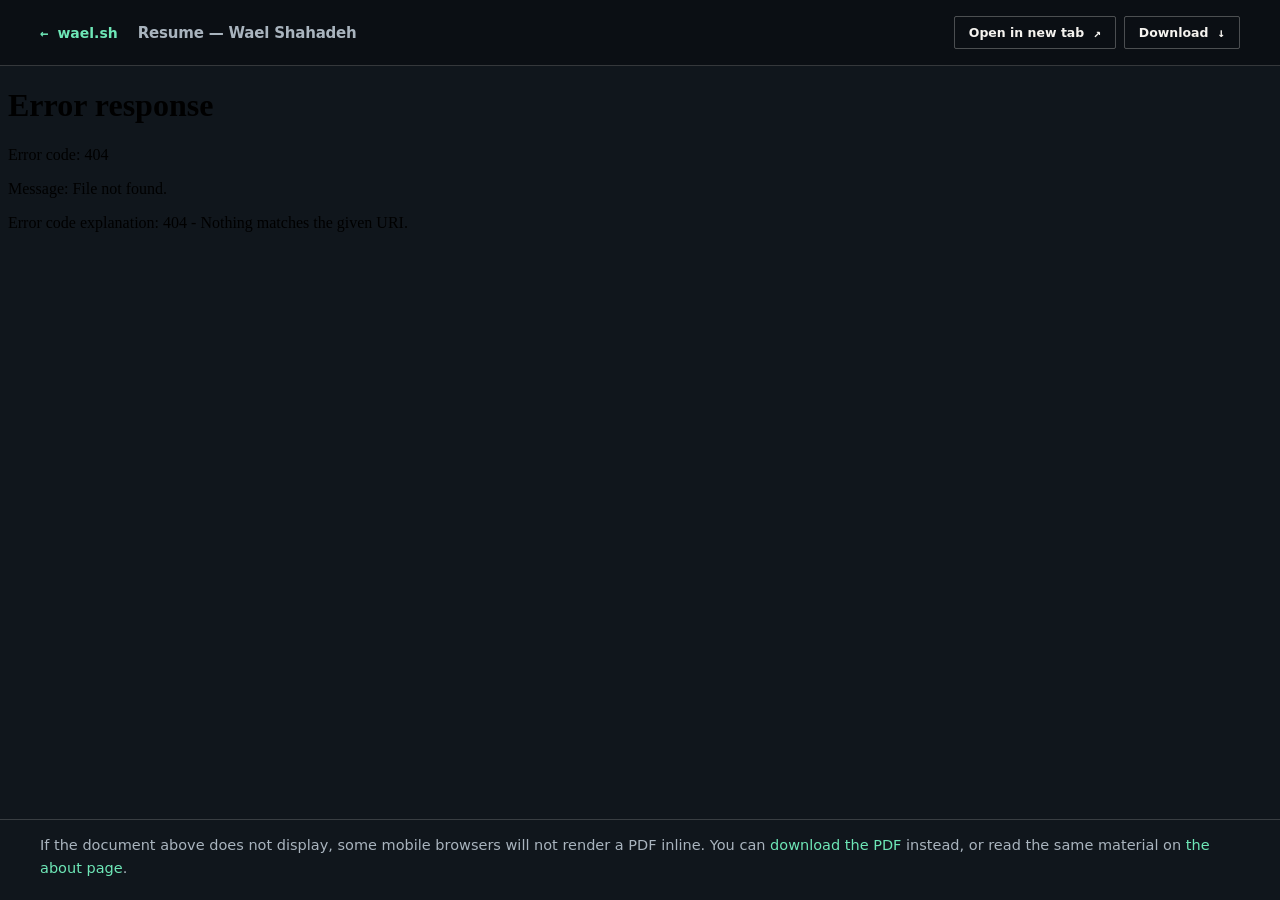
==== resume/index.html @ da358e3c "update of despair" ====
<!doctype html>
<html lang="en">

<head>
  <meta charset="utf-8" />
  <meta name="viewport" content="width=device-width, initial-scale=1" />
  <title>Resume — Wael Shahadeh</title>
  <meta name="description" content="Resume of Wael Shahadeh, cybersecurity senior at Marist University." />
  <link rel="canonical" href="https://wael.sh/resume/" />
  <meta name="theme-color" content="#10161C" />
  <meta name="referrer" content="strict-origin-when-cross-origin" />
  <!-- frame-src 'self' is required, because the PDF below renders in an iframe. -->
  <meta http-equiv="Content-Security-Policy"
    content="default-src 'none'; script-src 'self'; style-src 'self'; font-src 'self'; img-src 'self' data:; frame-src 'self'; object-src 'none'; base-uri 'none'; form-action 'none'" />
  <link rel="icon" href="/favicon.svg" type="image/svg+xml" />
  <link rel="icon" href="/favicon.ico" sizes="32x32" />
  <link rel="apple-touch-icon" href="/apple-touch-icon.png" />
  <link rel="stylesheet" href="/assets/fonts.css?v=v8" />
  <link rel="stylesheet" href="/style.css?v=v8" />
  <link rel="stylesheet" href="/resume/resume.css?v=v8" />
</head>

<body class="resume-body">
  <a class="skip-link" href="#doc">Skip to the resume</a>

  <header class="resume-bar">
    <a class="resume-back" href="/#/contact">
      <span class="arr" aria-hidden="true">←</span> wael.sh
    </a>
    <h1 class="resume-title">Resume — Wael Shahadeh</h1>
    <div class="resume-actions">
      <a class="btn-quiet" href="/assets/Wael_Shahadeh_Resume.pdf" target="_blank" rel="noopener">
        Open in new tab <span class="arr" aria-hidden="true">↗</span>
      </a>
      <a class="btn-quiet" href="/assets/Wael_Shahadeh_Resume.pdf" download>
        Download <span class="arr" aria-hidden="true">↓</span>
      </a>
    </div>
  </header>

  <main class="resume-main" id="doc" tabindex="-1">
    <!-- An iframe fires `load` even for an error response, so a JavaScript
         error handler cannot distinguish a rendered PDF from a failure. The
         fallback is therefore always present in the markup, as a visible note
         under the frame. That way no code path can leave a visitor looking at
         a blank frame with no way forward. -->
    <iframe class="resume-frame" src="/assets/Wael_Shahadeh_Resume.pdf#view=FitH"
      title="Resume of Wael Shahadeh (PDF)">
    </iframe>
    <p class="resume-note">
      If the document above does not display, some mobile browsers will not render a PDF inline. You can
      <a href="/assets/Wael_Shahadeh_Resume.pdf" download>download the PDF</a> instead, or read the same
      material on <a href="/#/about">the about page</a>.
    </p>
  </main>
</body>

</html>
---- assets/fonts.css ----
/* Self-hosted latin subset of Archivo, IBM Plex Sans and IBM Plex Mono.
   SIL Open Font License 1.1, https://scripts.sil.org/OFL

   These are served from this origin deliberately. Loading them from
   fonts.googleapis.com would send every visitor's IP address, User-Agent and
   referring page to Google before the page renders, which is not something a
   site about verifying what you are served should do without saying so. The
   privacy page at /#/privacy describes this.

   Archivo and IBM Plex Sans are variable fonts, so one file each covers the
   whole weight range this site uses. */

@font-face{
  font-family: 'Archivo';
  font-style: normal;
  font-weight: 400 900;
  font-display: swap;
  src: url('fonts/archivo-2d6953d7.woff2') format('woff2');
  unicode-range: U+0000-00FF, U+0131, U+0152-0153, U+02BB-02BC, U+02C6, U+02DA, U+02DC, U+0304, U+0308, U+0329, U+2000-206F, U+20AC, U+2122, U+2191, U+2193, U+2212, U+2215, U+FEFF, U+FFFD;
}
@font-face{
  font-family: 'IBM Plex Sans';
  font-style: normal;
  font-weight: 400 600;
  font-display: swap;
  src: url('fonts/ibm-plex-sans-868a235a.woff2') format('woff2');
  unicode-range: U+0000-00FF, U+0131, U+0152-0153, U+02BB-02BC, U+02C6, U+02DA, U+02DC, U+0304, U+0308, U+0329, U+2000-206F, U+20AC, U+2122, U+2191, U+2193, U+2212, U+2215, U+FEFF, U+FFFD;
}
@font-face{
  font-family: 'IBM Plex Mono';
  font-style: normal;
  font-weight: 400;
  font-display: swap;
  src: url('fonts/ibm-plex-mono-e2661bcc.woff2') format('woff2');
  unicode-range: U+0000-00FF, U+0131, U+0152-0153, U+02BB-02BC, U+02C6, U+02DA, U+02DC, U+0304, U+0308, U+0329, U+2000-206F, U+20AC, U+2122, U+2191, U+2193, U+2212, U+2215, U+FEFF, U+FFFD;
}
@font-face{
  font-family: 'IBM Plex Mono';
  font-style: normal;
  font-weight: 500;
  font-display: swap;
  src: url('fonts/ibm-plex-mono-0bc96cd0.woff2') format('woff2');
  unicode-range: U+0000-00FF, U+0131, U+0152-0153, U+02BB-02BC, U+02C6, U+02DA, U+02DC, U+0304, U+0308, U+0329, U+2000-206F, U+20AC, U+2122, U+2191, U+2193, U+2212, U+2215, U+FEFF, U+FFFD;
}
---- style.css ----
:root{
  /* paper side */
  --paper: #F5F3EF;
  --paper-2: #EDEAE4;
  --ink: #10161C;
  --body: #3A444E;
  --muted: #5C6670;

  /* ink side */
  --deep: #0B0F14;
  --panel: #10161C;
  --panel-2: #161F28;
  --panel-3: #141C24;
  --on-ink: #F5F3EF;
  --on-ink-body: #A9B4BE;
  --on-ink-dim: #7C8791;

  --green: #0B6E4F;
  --mint: #6EE7B7;
  --amber: #E8A87C;
  --red: #AE4C35;        /* 4.88:1 against --paper, which meets AA at body size */

  --line: rgba(16,22,28,.16);
  --line-soft: rgba(16,22,28,.14);
  --line-strong: rgba(16,22,28,.2);
  --dline: rgba(245,243,239,.18);
  --dline-soft: rgba(245,243,239,.12);

  --display: "Archivo", system-ui, sans-serif;
  --sans: "IBM Plex Sans", system-ui, sans-serif;
  --mono: "IBM Plex Mono", ui-monospace, SFMono-Regular, Menlo, monospace;

  --shell: 1280px;
  --gut: 40px;
  --navh: 78px;
}

*{ box-sizing: border-box; }
html{ scroll-behavior: smooth; }
body{
  margin: 0;
  background: var(--paper);
  color: var(--ink);
  font-family: var(--sans);
  -webkit-font-smoothing: antialiased;
  min-height: 100vh;
  display: flex;
  flex-direction: column;
}
a{ color: var(--green); text-decoration: none; }
a:hover{ color: var(--ink); }
::selection{ background: rgba(11,110,79,.18); }
img, svg{ max-width: 100%; }
:focus-visible{ outline: 2px solid var(--green); outline-offset: 3px; }

/* Keyboard users arrive at a seven-page document, so they need a way to skip
   past the navigation. */
.skip-link{
  position: absolute; left: 12px; top: -60px; z-index: 200;
  background: var(--ink); color: var(--paper);
  font-family: var(--display); font-weight: 600; font-size: 14px;
  padding: 12px 18px; border-radius: 2px;
  transition: top .15s;
}
.skip-link:focus{ top: 12px; color: var(--paper); }
[tabindex="-1"]:focus{ outline: none; }

@keyframes blink{ 50%{ opacity: 0; } }
@keyframes rise{ from{ opacity: 0; transform: translateY(12px); } to{ opacity: 1; transform: none; } }
@keyframes softIn{ from{ opacity: 0; transform: translateY(10px); } to{ opacity: 1; transform: none; } }
@keyframes lineUp{ from{ transform: translateY(112%); } to{ transform: translateY(0); } }
@keyframes netUp{ from{ opacity: 0; } to{ opacity: 1; } }

/* ============================================================
   Layout primitives
   ============================================================ */
main{ flex: 1; }

.band{ position: relative; }
.band--ink{ background: var(--panel); color: var(--on-ink); }
.band--deep{ background: var(--deep); color: var(--on-ink); border-top: 1px solid rgba(245,243,239,.1); }
.band--ink a, .band--deep a{ color: var(--mint); }

.kicker{
  margin: 0 0 22px; font-family: var(--mono); font-size: 11.5px;
  letter-spacing: 2px; text-transform: uppercase; color: var(--green);
}
.kicker--mint{ color: var(--mint); }
.kicker--muted{ color: var(--muted); }

h1, h2, h3{ font-family: var(--display); text-wrap: pretty; }

/* The repeating divided grid of cells, carried over from the redesign. */
.cardrow{
  display: grid;
  grid-template-columns: repeat(auto-fit, minmax(var(--cell, 250px), 1fr));
  border-top: 1px solid var(--line);
  border-bottom: 1px solid var(--line);
}
.cardrow > *{ border-right: 1px solid var(--line); }
.band--ink .cardrow, .band--deep .cardrow{ border-top-color: var(--dline); border-bottom-color: var(--dline); }
.band--ink .cardrow > *, .band--deep .cardrow > *{ border-right-color: var(--dline); }

.cell{
  display: flex; flex-direction: column; gap: 12px;
  background: none; border: none; border-right: 1px solid var(--line);
  font-family: inherit; text-align: left; cursor: pointer;
  padding: 34px 26px 38px; color: inherit;
  transition: background .15s;
}
.cell:hover{ background: var(--paper-2); }
.band--ink .cell:hover, .band--deep .cell:hover{ background: var(--panel-2); }
.cell-tag{
  font-family: var(--mono); font-size: 11px; letter-spacing: 1.6px;
  text-transform: uppercase; color: var(--green);
}
.band--ink .cell-tag, .band--deep .cell-tag{ color: var(--mint); }
.cell-title{
  font-family: var(--display); font-size: 20px; font-weight: 700;
  letter-spacing: -.6px; color: var(--ink); line-height: 1.25;
}
.band--ink .cell-title, .band--deep .cell-title{ color: var(--on-ink); font-weight: 600; }
.cell-body{ font-size: 15px; line-height: 1.65; color: var(--body); flex: 1; }
.band--ink .cell-body, .band--deep .cell-body{ color: var(--on-ink-body); }
.cell-cta{
  display: flex; align-items: center; gap: 9px;
  font-family: var(--display); font-size: 13px; font-weight: 700; color: var(--green);
}
.band--ink .cell-cta, .band--deep .cell-cta{ color: var(--mint); font-weight: 600; }
.cell-cta .arr{ font-family: var(--mono); }

/* Per-row cell sizing. These were previously inline style="--cell:…" attributes,
   which a style-src CSP blocks unless 'unsafe-inline' is allowed. */
.cardrow--areas{ --cell: 280px; }
.cardrow--teasers{ --cell: 230px; }
.cardrow--explore{ --cell: 250px; }
.cell-tag--dim{ color: var(--on-ink-dim); }

/* ============================================================
   Buttons
   ============================================================ */
.btn-line{
  display: inline-flex; align-items: center; gap: 14px;
  font-family: var(--display); font-weight: 600; font-size: 14.5px; letter-spacing: .2px;
  background: none; color: var(--on-ink);
  border: 1px solid rgba(245,243,239,.34); border-radius: 2px;
  padding: 15px 26px; cursor: pointer;
  transition: transform .25s cubic-bezier(.2,.8,.3,1), border-color .25s, color .25s;
}
.btn-line:hover{ transform: scale(1.025); border-color: var(--mint); color: var(--mint); }
.btn-line .arr{ font-family: var(--mono); }

.btn-under{
  display: inline-flex; align-items: center; gap: 12px;
  font-family: var(--display); font-weight: 700; font-size: 15px;
  background: none; border: none; border-bottom: 2px solid var(--mint);
  padding: 8px 2px; cursor: pointer; color: var(--mint);
  transition: gap .15s;
}
.btn-under:hover{ gap: 20px; color: var(--mint); }
.btn-under .arr{ font-family: var(--mono); }

.btn-quiet{
  display: inline-flex; align-items: center; gap: 9px;
  background: none; border: 1px solid var(--line-strong); border-radius: 2px;
  padding: 8px 14px; cursor: pointer;
  font-family: var(--display); font-size: 12.5px; font-weight: 600;
  color: var(--ink); transition: .15s;
}
.btn-quiet:hover{ border-color: var(--green); color: var(--green); }

/* ============================================================
   Nav
   ============================================================ */
.nav{
  position: sticky; top: 0; z-index: 50;
  background: var(--paper);
  border-bottom: 1px solid rgba(16,22,28,.12);
}
.nav-bar{
  max-width: var(--shell); margin: 0 auto; padding: 0 var(--gut);
  height: var(--navh);
  display: flex; align-items: center; justify-content: space-between; gap: 20px;
}
.brand{
  display: flex; align-items: baseline; gap: 1px;
  background: none; border: none; cursor: pointer; padding: 0;
  font-family: var(--display); font-size: 20px; font-weight: 900;
  letter-spacing: -.6px; color: var(--ink);
}
.brand:hover{ color: var(--ink); }
.brand-text .accent{ color: var(--green); }
.brand-cursor{ animation: blink 1.1s steps(1) infinite; color: var(--green); font-weight: 400; }

.nav-links{ display: flex; align-items: center; gap: 0; }
.nav-link{
  display: flex; align-items: center; gap: 7px;
  font-family: var(--display); font-size: 13.5px; font-weight: 500; letter-spacing: .2px;
  cursor: pointer; background: none; border: none; color: var(--muted);
  padding: 10px 15px; border-bottom: 2px solid transparent; transition: .15s;
}
.nav-link:hover{ color: var(--ink); }
.nav-link .arr{ color: var(--green); font-size: 11px; }
.nav-link.on{ color: var(--ink); font-weight: 700; border-bottom-color: var(--green); }

.nav-search{
  margin-left: 18px; display: flex; align-items: center; gap: 8px;
  font-family: var(--mono); font-size: 11.5px; color: var(--muted);
  background: none; border: 1px solid rgba(16,22,28,.18); border-radius: 2px;
  padding: 8px 12px; cursor: pointer; transition: .15s;
}
.nav-search:hover{ border-color: var(--green); color: var(--ink); }
.kbd-hint{ opacity: .6; }

.nav-toggle{
  display: none; background: none; border: 1px solid rgba(16,22,28,.18);
  border-radius: 2px; padding: 9px 12px; cursor: pointer;
  font-family: var(--mono); font-size: 11.5px; color: var(--ink);
}

/* mega menu */
.mega{
  position: absolute; left: 0; right: 0;
  background: var(--panel); color: var(--on-ink);
  border-bottom: 1px solid rgba(16,22,28,.2);
  animation: rise .18s ease both;
}
.mega[hidden]{ display: none; }
.mega-inner{
  max-width: var(--shell); margin: 0 auto; padding: 44px var(--gut) 48px;
  display: grid; grid-template-columns: 300px 1fr; gap: 72px;
}
.mega-title{
  margin: 0 0 12px; font-family: var(--display); font-size: 26px;
  font-weight: 700; letter-spacing: -.7px;
}
.mega-blurb{ margin: 0; font-size: 15.5px; line-height: 1.65; color: var(--on-ink-body); font-style: italic; }
.mega-links{
  display: grid; grid-template-columns: repeat(2, 1fr); gap: 0 48px; align-self: start;
}
.mega-link{
  display: flex; align-items: center; gap: 12px;
  background: none; border: none; border-bottom: 1px solid rgba(245,243,239,.14);
  cursor: pointer; text-align: left; padding: 15px 4px;
  font-family: var(--sans); font-size: 15.5px; color: var(--on-ink); transition: .15s;
}
.mega-link:hover{ color: var(--mint); padding-left: 10px; }
.mega-link .arr{ color: var(--mint); font-family: var(--mono); font-size: 12px; }

/* ============================================================
   Pages / routing
   ============================================================ */
.page{ animation: rise .3s ease both; }
.page[hidden]{ display: none !important; }
.page-shell{ max-width: var(--shell); margin: 0 auto; padding: 80px var(--gut) 104px; }
.page-title{
  margin: 0 0 56px; font-family: var(--display);
  font-size: clamp(38px, 5.2vw, 64px); line-height: 1.04;
  font-weight: 900; letter-spacing: -2px; color: var(--ink);
  text-wrap: balance;
}
.page-title--tight{ margin-bottom: 22px; }
/* A comfortable measure for a full-sentence heading. */
.page-title--measure{ max-width: 24ch; }
.page-lede{
  margin: 0 0 56px; font-size: 19px; line-height: 1.6;
  color: var(--body); max-width: 54ch; text-wrap: pretty;
}

/* ============================================================
   Home page: hero
   ============================================================ */
.hero{
  position: relative; min-height: calc(100vh - var(--navh));
  display: flex; align-items: center; overflow: hidden;
  background: var(--deep); color: var(--on-ink);
}
#netCanvas{
  position: absolute; inset: 0; width: 100%; height: 100%; display: block;
  animation: netUp 1.15s ease .05s both;
}
.hero-veil{
  position: absolute; inset: 0; pointer-events: none;
  background: radial-gradient(135% 115% at 0% 100%, rgba(11,15,20,.96) 0%, rgba(11,15,20,.8) 34%, rgba(11,15,20,0) 74%);
}
.hero-inner{
  position: relative; width: 100%; max-width: var(--shell);
  margin: 0 auto; padding: 80px var(--gut);
}
.hero-copy{ max-width: min(56%, 660px); }
.hero-eyebrow-wrap{ overflow: hidden; margin-bottom: 34px; }
.hero-eyebrow{
  margin: 0; font-family: var(--mono); font-size: 12px;
  letter-spacing: .15em; text-transform: uppercase; color: var(--mint);
  animation: lineUp .8s cubic-bezier(.16,.84,.24,1) .35s both;
}
/* The headline is one sentence that wraps on its own. It used to be three
   hand-split one-word lines, each with its own staggered reveal. */
.hero-name{
  margin: 0 0 38px; font-family: var(--display);
  font-size: clamp(38px, 5vw, 66px); line-height: 1.06;
  font-weight: 800; letter-spacing: -2px;
  text-wrap: balance;
  animation: softIn .8s ease .5s both;
}
.hero-sub{
  margin: 0 0 44px; font-size: 19px; line-height: 1.65;
  color: var(--on-ink-body); max-width: 46ch; text-wrap: pretty;
  animation: softIn .8s ease 1s both;
}
.hero-cta{ animation: softIn .8s ease 1.18s both; }

/* ============================================================
   Home page: featured build and verify card
   ============================================================ */
.feature{ overflow: hidden; }
.feature-hatch{
  position: absolute; inset: 0; pointer-events: none;
  background: repeating-linear-gradient(115deg, rgba(110,231,183,.05) 0px, rgba(110,231,183,.05) 1px, transparent 1px, transparent 22px);
}
.feature-inner{
  position: relative; max-width: var(--shell); margin: 0 auto;
  padding: 110px var(--gut);
  display: grid; grid-template-columns: 1.05fr 1fr; gap: 80px; align-items: center;
}
.feature-h2{
  margin: 0 0 24px; font-family: var(--display);
  font-size: clamp(32px, 4vw, 50px); line-height: 1.06;
  font-weight: 800; letter-spacing: -1.6px; max-width: 20ch;
  text-wrap: balance;
}
.feature-p{
  margin: 0 0 36px; font-size: 18px; line-height: 1.7;
  color: var(--on-ink-body); max-width: 44ch; text-wrap: pretty;
}

.vfy{
  background: var(--paper); color: var(--ink); border-radius: 3px;
  box-shadow: 0 24px 60px rgba(0,0,0,.35); overflow: hidden;
}
.vfy-head{
  display: flex; align-items: center; gap: 14px;
  padding: 16px 22px; border-bottom: 1px solid var(--line-soft);
}
.vfy-head-label{
  font-family: var(--mono); font-size: 11px; letter-spacing: 1.6px;
  text-transform: uppercase; color: var(--muted);
}
.vfy-pill{
  margin-left: auto; display: flex; align-items: center; gap: 8px;
  font-family: var(--mono); font-size: 10.5px; letter-spacing: 1.4px;
  text-transform: uppercase; padding: 6px 11px; border-radius: 2px;
  background: rgba(16,22,28,.07); color: var(--muted);
  transition: background .25s, color .25s;
}
.vfy-pill.ok{ background: rgba(11,110,79,.14); color: var(--green); }
.vfy-main{ padding: 26px 22px 22px; }
.vfy-body{
  margin: 0 0 26px; font-size: 17px; line-height: 1.6;
  color: var(--ink); min-height: 5.4em; text-wrap: pretty;
  /* Live entries vary in length, so the card is clamped to stop it resizing
     on every rotation. */
  display: -webkit-box; -webkit-box-orient: vertical; -webkit-line-clamp: 5; overflow: hidden;
}
.vfy-meta{
  display: grid; grid-template-columns: auto 1fr; gap: 10px 20px;
  font-family: var(--mono); font-size: 11.5px; line-height: 1.5;
  border-top: 1px solid var(--line-soft); padding-top: 18px;
}
.vfy-meta dt{ color: var(--muted); }
.vfy-meta dd{ margin: 0; color: var(--ink); overflow-wrap: anywhere; }
#vfySig{ color: var(--muted); transition: color .3s; }
#vfySig.ok{ color: var(--green); }
.vfy-track{ height: 2px; background: rgba(16,22,28,.1); }
.vfy-bar{ height: 2px; background: var(--green); width: 0; transition: width .12s linear; }
.vfy-foot{
  display: flex; align-items: center; gap: 8px;
  padding: 14px 22px; border-top: 1px solid rgba(16,22,28,.1);
}
.vfy-dot{ width: 16px; height: 2px; background: rgba(16,22,28,.2); transition: background .3s; }
.vfy-dot.on{ background: var(--green); }
.vfy-algo{
  margin-left: auto; font-family: var(--mono); font-size: 10.5px;
  letter-spacing: 1.2px; text-transform: uppercase; color: var(--muted);
}

/* ============================================================
   Home page: practice areas, console and teasers
   ============================================================ */
.areas-section{ max-width: var(--shell); margin: 0 auto; padding: 104px var(--gut); }
.areas-section .kicker{ margin-bottom: 40px; }
.area{ padding: 40px 32px 44px; gap: 14px; }
.area .cell-title{ font-size: 26px; letter-spacing: -.9px; line-height: 1.1; }
.area .cell-body{ font-size: 15.5px; line-height: 1.7; }
.area .cell-cta{ margin-top: 8px; font-size: 13.5px; }

.console-section{ max-width: var(--shell); margin: 0 auto; padding: 96px var(--gut) 104px; }
.console-lede{
  margin: 0 0 34px; font-size: 18px; line-height: 1.65;
  color: var(--on-ink-body); max-width: 52ch; text-wrap: pretty;
}
.terminal{
  border: 1px solid var(--dline); border-radius: 3px;
  overflow: hidden; background: var(--panel);
}
.term-header{
  display: flex; align-items: center; gap: 10px;
  padding: 14px 18px; border-bottom: 1px solid var(--dline-soft);
  font-family: var(--mono); font-size: 11.5px; color: var(--on-ink-dim);
}
.term-hint{ margin-left: auto; }
.term-chips{
  display: flex; flex-wrap: wrap; gap: 8px;
  padding: 16px 18px; border-bottom: 1px solid var(--dline-soft);
}
.term-chip{
  font-family: var(--mono); font-size: 11.5px; color: var(--on-ink-body);
  background: none; border: 1px solid rgba(245,243,239,.2); border-radius: 2px;
  padding: 7px 12px; cursor: pointer; transition: .15s;
}
.term-chip:hover{ border-color: var(--mint); color: var(--mint); }
.term-body{
  padding: 20px 22px; height: 300px; overflow-y: auto;
  font-family: var(--mono); font-size: 12.5px; line-height: 1.8; cursor: text;
}
.term-line{
  white-space: pre-wrap; overflow-wrap: anywhere;
  color: var(--on-ink-body); animation: softIn .18s ease both;
}
.t-prompt{ color: var(--mint); white-space: pre; }
.t-cmd{ color: var(--on-ink); }
.t-bright{ color: var(--on-ink); }
.t-accent{ color: var(--mint); }
.t-dim{ color: var(--on-ink-dim); }
.term-input-row{ display: flex; align-items: baseline; }
#termInput{
  flex: 1; background: transparent; border: none; outline: none;
  color: var(--on-ink); font-family: inherit; font-size: 12.5px;
  caret-color: var(--mint); padding: 0;
}

.teasers-section{ max-width: var(--shell); margin: 0 auto; padding: 104px var(--gut); }
.teasers-h2{
  margin: 0 0 12px; font-family: var(--display);
  font-size: clamp(36px, 4.6vw, 58px); line-height: 1.04;
  font-weight: 800; letter-spacing: -2px;
}
.teasers-h2 .gap{ display: inline-block; width: 1.2em; }
.teasers-lede{
  margin: 0 0 44px; font-size: 18px; line-height: 1.65;
  color: var(--on-ink-body); max-width: 50ch;
}
.teaser{ padding: 32px 26px 36px; gap: 12px; }
.teaser .cell-title{ flex: 1; }

.explore-section{ max-width: var(--shell); margin: 0 auto; padding: 104px var(--gut) 120px; }
.explore-h2{
  margin: 0 0 44px; font-family: var(--display);
  font-size: clamp(34px, 4.2vw, 52px); line-height: 1.05;
  font-weight: 800; letter-spacing: -1.8px; color: var(--ink); max-width: 18ch;
}

/* ============================================================
   Work
   ============================================================ */
.case-list{ border-top: 1px solid rgba(16,22,28,.18); }
.case{
  border-bottom: 1px solid rgba(16,22,28,.18);
  background: transparent; transition: background .15s;
}
.case.open{ background: var(--paper-2); }
.case-head{
  display: grid; grid-template-columns: 64px 1fr auto; gap: 26px;
  align-items: baseline; width: 100%; text-align: left;
  background: none; border: none; cursor: pointer;
  padding: 34px 8px; font-family: inherit;
}
/* The disclosure button is wrapped in its heading, following the WAI-ARIA
   accordion pattern. This is necessary because a heading is flow content and is
   not valid inside <button>. The level is 2 because these sit directly under
   the page h1. The wrapper does not affect layout. */
.case-heading{ margin: 0; font-size: inherit; font-weight: inherit; }
.case-num{ font-family: var(--mono); font-size: 13px; color: var(--green); }
.case-titles{ display: flex; flex-direction: column; gap: 10px; }
.case-status{
  font-family: var(--mono); font-size: 11px; letter-spacing: 1.6px;
  text-transform: uppercase; color: var(--muted);
}
.case-title-text{
  font-family: var(--display); font-size: clamp(26px, 2.6vw, 34px); font-weight: 700;
  letter-spacing: -1.2px; color: var(--ink); line-height: 1.1;
}
.case-caret{
  display: flex; align-items: center; gap: 10px;
  font-family: var(--display); font-size: 13px; font-weight: 700;
  color: var(--green); white-space: nowrap;
}
.case-caret .arr{ font-family: var(--mono); }
.case-body{ display: none; padding: 0 8px 44px 90px; }
.case.open .case-body{ display: block; animation: rise .22s ease both; }
.case-summary{
  margin: 0 0 34px; font-size: 19px; line-height: 1.7;
  color: var(--body); max-width: 62ch; text-wrap: pretty;
}
.case-grid{
  display: grid; grid-template-columns: repeat(3, 1fr); gap: 36px;
  margin-bottom: 32px; border-top: 1px solid var(--line-soft); padding-top: 26px;
}
.case-label{
  margin: 0 0 10px; font-family: var(--mono); font-size: 11px;
  letter-spacing: 1.6px; text-transform: uppercase; color: var(--muted);
}
.case-cell.lead .case-label{ color: var(--green); }
.case-cell p:not(.case-label){ margin: 0; font-size: 15.5px; line-height: 1.65; color: var(--body); }
.case-tags{ display: flex; gap: 8px; flex-wrap: wrap; }
.case-tags span{
  font-family: var(--mono); font-size: 11.5px; padding: 6px 12px;
  border: 1px solid var(--line-strong); border-radius: 2px; color: var(--body);
}

/* ============================================================
   Feed. The markup for posts is generated by waelsocial.js.
   ============================================================ */
.feed-layout{
  display: grid; grid-template-columns: 340px 1fr; gap: 80px;
  align-items: start; border-top: 1px solid rgba(16,22,28,.18); padding-top: 40px;
}
.feed-side{ position: sticky; top: calc(var(--navh) + 32px); }
.feed-blurb{
  margin: 0 0 26px; font-size: 16.5px; line-height: 1.7;
  color: var(--body); text-wrap: pretty;
}
.key-card{ background: var(--panel); color: var(--on-ink); padding: 18px 20px; border-radius: 3px; }
.key-label{
  margin: 0 0 9px; font-family: var(--mono); font-size: 10.5px;
  letter-spacing: 1.6px; text-transform: uppercase; color: var(--on-ink-dim);
}
.key-value{
  margin: 0; font-family: var(--mono); font-size: 11.5px; color: var(--mint);
  overflow-wrap: anywhere; line-height: 1.6;
}
.ws-filters{ display: flex; gap: 8px; margin-bottom: 26px; flex-wrap: wrap; }
.ws-pill{
  font-family: var(--display); font-size: 13px; font-weight: 600; cursor: pointer;
  padding: 9px 18px; border-radius: 2px;
  background: transparent; color: var(--body);
  border: 1px solid rgba(16,22,28,.22); transition: .15s;
}
.ws-pill:hover{ border-color: var(--ink); color: var(--ink); }
.ws-pill.on{ background: var(--panel); border-color: var(--panel); color: var(--on-ink); }
.ws-pill:disabled{
  opacity: .45; cursor: not-allowed; border-style: dashed;
}
.ws-pill:disabled:hover{ border-color: rgba(16,22,28,.22); color: var(--body); }
.ws-feed{ border-top: 1px solid var(--line-soft); min-height: 320px; }
.ws-post{ padding: 28px 0; border-bottom: 1px solid var(--line-soft); }
.ws-meta{
  display: flex; align-items: center; gap: 16px; flex-wrap: wrap;
  font-family: var(--mono); font-size: 11px; margin-bottom: 14px;
}
.ws-kind{ letter-spacing: 1.6px; text-transform: uppercase; color: var(--green); }
.ws-kind.relay{ color: var(--on-ink-dim); }
.ws-date{ color: var(--on-ink-dim); }
.ws-badge{ margin-left: auto; letter-spacing: .4px; color: var(--muted); }
.ws-badge.ok{ color: var(--green); }
.ws-badge.bad{ color: var(--red); }
.ws-badge.relay{ color: var(--on-ink-dim); }
.ws-badge.unknown{ color: #8A6A1F; }
.ws-body{
  white-space: pre-wrap; overflow-wrap: anywhere;
  font-size: 18px; line-height: 1.6; color: var(--ink);
  max-width: 62ch; text-wrap: pretty;
}
.ws-src{
  display: inline-flex; align-items: center; gap: 8px; margin-top: 14px;
  font-family: var(--display); font-size: 13px; font-weight: 600; color: var(--green);
}
.ws-src:hover{ color: var(--ink); }
.ws-empty, .ws-error{ padding: 28px 0; font-size: 16px; color: var(--muted); }
.ws-error{ color: var(--red); }

/* ============================================================
   Writing
   ============================================================ */
.writing-list{ border-top: 1px solid rgba(16,22,28,.18); }
.writing-row{
  display: grid; grid-template-columns: 150px 1fr 130px; gap: 36px;
  align-items: baseline; padding: 36px 8px;
  border-bottom: 1px solid rgba(16,22,28,.18); transition: .15s;
}
.writing-row:hover{ background: var(--paper-2); padding-left: 20px; }
.writing-tag{
  font-family: var(--mono); font-size: 11.5px; letter-spacing: 1.4px;
  text-transform: uppercase; color: var(--green);
}
.writing-main{ display: flex; flex-direction: column; gap: 10px; }
.writing-title{
  font-family: var(--display); font-size: clamp(24px, 2.4vw, 30px);
  font-weight: 700; letter-spacing: -1px; color: var(--ink); line-height: 1.15;
}
.writing-blurb{ font-size: 16px; line-height: 1.65; color: var(--body); max-width: 58ch; }
.writing-cta{
  display: flex; align-items: center; gap: 9px; justify-content: flex-end;
  font-family: var(--display); font-size: 13px; font-weight: 700; color: var(--green);
}
.writing-cta .arr{ font-family: var(--mono); }

/* ============================================================
   Homelab
   ============================================================ */
.lab-intro{ max-width: var(--shell); margin: 0 auto; padding: 80px var(--gut) 60px; }
.lab-lede{
  margin: 0 0 28px; font-size: 19px; line-height: 1.6;
  color: var(--body); max-width: 56ch;
}
.lab-note{
  display: flex; align-items: baseline; gap: 14px;
  border-left: 2px solid var(--amber); padding: 10px 0 10px 16px;
  margin-bottom: 56px; max-width: 62ch;
}
.lab-note-tag{
  font-family: var(--mono); font-size: 10.5px; letter-spacing: 1.6px;
  text-transform: uppercase; color: #965C34; white-space: nowrap;
}
.lab-note-text{ font-size: 14.5px; line-height: 1.6; color: var(--body); }
.lab-stats{ --cell: 200px; margin-bottom: 64px; }
.lab-stat{
  padding: 28px 26px 32px; display: flex; flex-direction: column; gap: 8px;
}
.lab-stat-value{
  font-family: var(--display); font-size: 34px; font-weight: 800;
  letter-spacing: -1.4px; color: var(--ink); line-height: 1;
}
.lab-stat-label{
  font-family: var(--mono); font-size: 11px; letter-spacing: 1.6px;
  text-transform: uppercase; color: var(--green);
}

.topo-section{ max-width: var(--shell); margin: 0 auto; padding: 80px var(--gut); }
.topo-h2{
  margin: 0 0 40px; font-family: var(--display);
  font-size: clamp(30px, 3.6vw, 44px); line-height: 1.05;
  font-weight: 800; letter-spacing: -1.6px;
}
.topo-frame{
  border: 1px solid var(--dline); padding: 36px 32px;
  margin-bottom: 36px; overflow-x: auto;
}
.topo-frame svg{ width: 100%; min-width: 720px; height: auto; display: block; }
.zones{ display: flex; flex-direction: column; border: 1px solid var(--dline); }
.zone{
  display: grid; grid-template-columns: 230px 1fr;
  border-bottom: 1px solid var(--dline);
}
.zone:last-child{ border-bottom: none; }
.zone-rail{
  padding: 26px 24px; border-right: 1px solid var(--dline);
  display: flex; flex-direction: column; gap: 9px; background: var(--panel);
}
.zone--edge .zone-rail{ background: var(--panel-3); }
.zone--hot .zone-rail{ background: #1A1113; }
.zone-tag{
  font-family: var(--mono); font-size: 10.5px; letter-spacing: 1.6px;
  text-transform: uppercase; color: var(--mint);
}
.zone--hot .zone-tag, .zone--hot .zone-egress{ color: var(--amber); }
.zone-name{
  font-family: var(--display); font-size: 19px; font-weight: 700;
  letter-spacing: -.5px; color: var(--on-ink); line-height: 1.2;
}
.zone-cidr{ font-family: var(--mono); font-size: 11.5px; color: var(--on-ink-dim); }
.zone-egress{ font-family: var(--mono); font-size: 11px; color: var(--mint); letter-spacing: .4px; }
.zone-main{ padding: 26px 28px; display: flex; flex-direction: column; gap: 16px; }
.zone-note{ margin: 0; font-size: 15.5px; line-height: 1.7; color: var(--on-ink-body); max-width: 64ch; }
.zone-nodes{ display: flex; flex-wrap: wrap; }
.zone-nodes span{
  font-family: var(--mono); font-size: 11.5px; padding: 7px 13px;
  border: 1px solid rgba(245,243,239,.2); margin: 0 -1px -1px 0; color: var(--on-ink);
}
.topo-foot{
  margin: 24px 0 0; font-family: var(--mono); font-size: 11.5px;
  color: var(--on-ink-dim); line-height: 1.7;
}

.lab-detail{
  max-width: var(--shell); margin: 0 auto; padding: 80px var(--gut) 104px;
  display: grid; grid-template-columns: 1fr 1fr; gap: 72px; align-items: start;
}
.lab-col-label{
  margin: 0 0 24px; font-family: var(--mono); font-size: 11px;
  letter-spacing: 1.6px; text-transform: uppercase; color: var(--muted);
}
.hw-row{
  display: grid; grid-template-columns: 1fr auto; gap: 20px;
  align-items: baseline; padding: 16px 0; border-top: 1px solid var(--line-soft);
}
.hw-main{ display: flex; flex-direction: column; gap: 5px; }
.hw-name{ font-family: var(--display); font-size: 15.5px; font-weight: 700; color: var(--ink); }
.hw-role{ font-size: 14.5px; line-height: 1.6; color: var(--body); }
.hw-zone{
  font-family: var(--mono); font-size: 11px; letter-spacing: 1.2px;
  text-transform: uppercase; color: var(--green); white-space: nowrap;
}
.use-row{
  padding: 18px 0; border-top: 1px solid var(--line-soft);
  display: flex; flex-direction: column; gap: 6px;
}
.use-title{
  font-family: var(--display); font-size: 16px; font-weight: 700;
  letter-spacing: -.3px; color: var(--ink);
}
.use-body{ font-size: 15px; line-height: 1.65; color: var(--body); }

/* ============================================================
   About
   ============================================================ */
.about-title{
  margin: 0 0 56px; font-family: var(--display);
  font-size: clamp(32px, 4.4vw, 56px); line-height: 1.06;
  font-weight: 900; letter-spacing: -1.8px; color: var(--ink); max-width: 26ch;
  text-wrap: balance;
}
.about-layout{
  display: grid; grid-template-columns: 1.1fr 1fr; gap: 80px;
  align-items: start; border-top: 1px solid rgba(16,22,28,.18); padding-top: 40px;
}
.about-prose p{
  margin: 0 0 22px; font-size: 18.5px; line-height: 1.75;
  color: var(--body); text-wrap: pretty;
}
.about-prose p:last-child{ margin-bottom: 0; }
.about-side{ display: flex; flex-direction: column; gap: 40px; }
.side-label{
  margin: 0 0 20px; font-family: var(--mono); font-size: 11px;
  letter-spacing: 1.6px; text-transform: uppercase; color: var(--muted); font-weight: 400;
}
.skill-row{
  display: grid; grid-template-columns: 100px 1fr; gap: 22px;
  padding: 14px 0; border-top: 1px solid var(--line-soft);
}
.skill-row:last-child{ border-bottom: 1px solid var(--line-soft); }
.skill-key{ font-family: var(--display); font-size: 14px; font-weight: 700; color: var(--green); }
.skill-row span:last-child{ font-size: 15.5px; color: var(--body); }
.lab-card{ background: var(--panel); color: var(--on-ink); padding: 30px 32px; border-radius: 3px; }
.lab-card .side-label{ color: var(--mint); margin-bottom: 18px; }
.lab-rows{
  display: flex; flex-direction: column; gap: 13px;
  font-size: 15.5px; line-height: 1.5; color: var(--on-ink-body);
}
.lab-card-more{ margin: 18px 0 0; }
.lab-card-more a{
  display: inline-flex; align-items: center; gap: 9px;
  font-family: var(--display); font-weight: 600; font-size: 14px; color: var(--mint);
}
.lab-card-more a:hover{ color: var(--on-ink); }
.lab-card-more .arr{ font-family: var(--mono); }

/* ============================================================
   Contact
   ============================================================ */
.contact-head{ max-width: var(--shell); margin: 0 auto; padding: 80px var(--gut) 48px; }
.contact-title{
  margin: 0; font-family: var(--display);
  font-size: clamp(44px, 6vw, 80px); line-height: 1;
  font-weight: 900; letter-spacing: -3px; color: var(--ink); max-width: 13ch;
}
.contact-band-inner{ max-width: var(--shell); margin: 0 auto; padding: 72px var(--gut); }
.contact-grid{
  display: grid; grid-template-columns: repeat(auto-fit, minmax(240px, 1fr));
  border: 1px solid var(--dline);
}
.contact-card{
  padding: 36px 28px; border-right: 1px solid var(--dline);
  display: flex; flex-direction: column; gap: 12px; transition: .15s;
}
.contact-card:last-child{ border-right: none; }
.contact-card:hover{ background: var(--panel-2); }
.contact-label{
  font-family: var(--mono); font-size: 11px; letter-spacing: 1.6px;
  text-transform: uppercase; color: var(--mint);
}
.contact-value{
  font-family: var(--display); font-size: 18px; font-weight: 600;
  color: var(--on-ink); overflow-wrap: anywhere; flex: 1;
}
.contact-arr{ font-family: var(--mono); font-size: 13px; color: var(--mint); }

/* ============================================================
   Footer
   ============================================================ */
.footer{ border-top: 1px solid var(--line-soft); }
.footer-inner{
  max-width: var(--shell); margin: 0 auto; padding: 32px var(--gut);
  display: flex; align-items: center; justify-content: space-between;
  gap: 20px; flex-wrap: wrap;
}
.footer p{ margin: 0; font-family: var(--mono); font-size: 12px; color: var(--muted); }
.tagline{ font-style: italic; }
.footer-links{ display: flex; gap: 20px; flex-wrap: wrap; }
.footer-links a{
  display: inline-flex; align-items: center; gap: 7px;
  font-family: var(--display); font-size: 12.5px; font-weight: 600; color: var(--muted);
}
.footer-links a:hover{ color: var(--green); }
.footer-links .arr{ font-family: var(--mono); font-size: 11px; }

/* ============================================================
   Privacy, using the same divided-row layout as Writing and Homelab
   ============================================================ */
.privacy-list{ border-top: 1px solid rgba(16,22,28,.18); }
.privacy-row{
  display: grid; grid-template-columns: 220px 1fr; gap: 36px;
  padding: 26px 8px; border-bottom: 1px solid var(--line-soft);
}
.privacy-key{
  font-family: var(--mono); font-size: 11.5px; letter-spacing: 1.4px;
  text-transform: uppercase; color: var(--green); padding-top: 4px;
}
.privacy-val p{
  margin: 0; font-size: 16.5px; line-height: 1.7;
  color: var(--body); max-width: 68ch; text-wrap: pretty;
}
.privacy-val code{
  font-family: var(--mono); font-size: .88em;
  background: var(--paper-2); border: 1px solid var(--line-soft);
  border-radius: 2px; padding: 1px 5px; color: var(--ink);
  overflow-wrap: anywhere;
}
.privacy-foot{
  margin: 36px 0 0; font-family: var(--mono); font-size: 12.5px;
  line-height: 1.7; color: var(--muted);
}

/* ============================================================
   Command palette
   ============================================================ */
.palette-overlay{
  position: fixed; inset: 0; z-index: 100;
  background: rgba(16,22,28,.5);
  display: flex; justify-content: center; padding-top: 13vh;
}
.palette-overlay[hidden]{ display: none; }
.palette-panel{
  width: min(580px, 92vw); height: fit-content;
  background: var(--paper); border: 1px solid var(--line-strong); border-radius: 3px;
  box-shadow: 0 30px 70px rgba(16,22,28,.3);
  overflow: hidden; animation: rise .16s ease both;
}
.palette-head{
  display: flex; align-items: center; gap: 12px;
  padding: 17px 20px; border-bottom: 1px solid var(--line-soft);
}
.palette-prompt{ font-family: var(--mono); color: var(--green); font-size: 13px; }
#paletteInput{
  flex: 1; background: transparent; border: none; outline: none;
  color: var(--ink); font-family: var(--sans); font-size: 15px; caret-color: var(--green);
}
.palette-esc{
  font-family: var(--mono); font-size: 10.5px; color: var(--muted);
  border: 1px solid rgba(16,22,28,.18); border-radius: 2px; padding: 2px 7px;
}
.palette-items{ padding: 8px; display: flex; flex-direction: column; }
.palette-item{
  display: flex; align-items: center; gap: 14px; padding: 12px 14px;
  border: none; border-radius: 2px; cursor: pointer; text-align: left;
  background: transparent; transition: background .1s;
}
.palette-item.sel, .palette-item:hover{ background: rgba(11,110,79,.09); }
.palette-icon{ font-family: var(--mono); font-size: 12px; color: var(--green); width: 14px; }
.palette-label{ font-family: var(--sans); font-size: 14.5px; color: var(--ink); }
.palette-hint{ margin-left: auto; font-family: var(--mono); font-size: 11px; color: var(--muted); }

/* ============================================================
   Scroll reveals, armed by JavaScript so visitors without it see everything
   ============================================================ */
[data-reveal][data-armed]{
  opacity: 0; transform: translateY(16px);
  transition: opacity .6s cubic-bezier(.22,.7,.3,1), transform .6s cubic-bezier(.22,.7,.3,1);
}
[data-reveal].is-in{ opacity: 1; transform: none; }

@media (prefers-reduced-motion: reduce){
  html{ scroll-behavior: auto; }
  [data-reveal][data-armed]{ opacity: 1; transform: none; transition: none; }
  .hero-eyebrow, .hero-name, .hero-sub, .hero-cta,
  #netCanvas, .page, .mega, .palette-panel, .term-line, .case.open .case-body{
    animation: none !important;
  }
  .brand-cursor{ animation: none; }
}

/* ============================================================
   Responsive
   ============================================================ */
@media (max-width: 1120px){
  :root{ --gut: 28px; }
  .feature-inner{ gap: 48px; padding: 88px var(--gut); }
  .feed-layout{ grid-template-columns: 300px 1fr; gap: 48px; }
  .about-layout{ gap: 48px; }
  .lab-detail{ gap: 48px; }
  .mega-inner{ grid-template-columns: 260px 1fr; gap: 40px; }
}

@media (max-width: 900px){
  .nav-links{
    display: none;
    position: absolute; top: var(--navh); left: 0; right: 0;
    flex-direction: column; align-items: stretch; gap: 0;
    background: var(--paper); border-bottom: 1px solid var(--line);
    padding: 8px var(--gut) 20px;
    box-shadow: 0 18px 40px rgba(16,22,28,.12);
  }
  .nav.nav-open .nav-links{ display: flex; }
  .nav-link{
    justify-content: space-between; padding: 14px 2px;
    border-bottom: 1px solid var(--line-soft);
  }
  .nav-link.on{ border-bottom-color: var(--green); }
  .nav-search{ margin: 14px 0 0; justify-content: center; }
  .nav-toggle{ display: block; }
  .mega{ display: none !important; }

  .hero{ min-height: 0; }
  .hero-inner{ padding: 88px var(--gut) 96px; }
  .hero-copy{ max-width: 100%; }
  .hero-name{ letter-spacing: -1.4px; }

  .feature-inner{ grid-template-columns: 1fr; }
  .feed-layout{ grid-template-columns: 1fr; gap: 32px; }
  .feed-side{ position: static; }
  .about-layout, .lab-detail{ grid-template-columns: 1fr; }
  .zone{ grid-template-columns: 1fr; }
  .zone-rail{ border-right: none; border-bottom: 1px solid var(--dline); }
  .case-grid{ grid-template-columns: 1fr; gap: 24px; }
  .case-body{ padding-left: 8px; }
  .case-head{ grid-template-columns: 40px 1fr; gap: 16px; }
  .case-caret{ grid-column: 2; }
  .writing-row{ grid-template-columns: 1fr; gap: 14px; }
  .privacy-row{ grid-template-columns: 1fr; gap: 12px; }
  .writing-cta{ justify-content: flex-start; }
  .writing-row:hover{ padding-left: 8px; }

  .cardrow > *{ border-right: none; border-bottom: 1px solid var(--line); }
  .cardrow > *:last-child{ border-bottom: none; }
  .band--ink .cardrow > *, .band--deep .cardrow > *{ border-right: none; border-bottom: 1px solid var(--dline); }
  .contact-card{ border-right: none; border-bottom: 1px solid var(--dline); }
  .contact-card:last-child{ border-bottom: none; }
}

@media (max-width: 640px){
  :root{ --gut: 18px; --navh: 64px; }
  .brand{ font-size: 17px; }
  .page-shell, .lab-intro, .contact-head{ padding-top: 52px; padding-bottom: 72px; }
  .areas-section, .console-section, .teasers-section, .explore-section,
  .topo-section, .lab-detail{ padding-top: 64px; padding-bottom: 72px; }
  .feature-inner{ padding: 64px var(--gut); }
  .hero-inner{ padding: 64px var(--gut) 72px; }
  .hero-name{ letter-spacing: -1px; }
  .hero-sub, .page-lede, .lab-lede{ font-size: 17px; }
  .page-title, .contact-title{ letter-spacing: -1.2px; }
  .about-title{ letter-spacing: -1.1px; }
  .case-head{ padding: 26px 4px; }
  .case-body{ padding: 0 4px 32px; }
  .term-body{ height: 260px; }
  .footer-inner{ justify-content: flex-start; }
  .ws-badge{ margin-left: 0; flex-basis: 100%; }
  .ws-body{ font-size: 16.5px; }
}
---- resume/resume.css ----
/* Resume viewer, a shell around the PDF. It inherits its tokens from /style.css. */

.resume-body{
  background: var(--panel);
  color: var(--on-ink);
  min-height: 100vh;
  display: flex;
  flex-direction: column;
}

.resume-bar{
  display: flex; align-items: center; gap: 20px; flex-wrap: wrap;
  padding: 16px var(--gut);
  border-bottom: 1px solid var(--dline);
  background: var(--deep);
}
.resume-back{
  display: inline-flex; align-items: center; gap: 9px;
  font-family: var(--display); font-weight: 700; font-size: 14px;
  color: var(--mint);
}
.resume-back:hover{ color: var(--on-ink); }
.resume-back .arr{ font-family: var(--mono); }
.resume-title{
  margin: 0; font-family: var(--display); font-size: 15px; font-weight: 600;
  letter-spacing: -.2px; color: var(--on-ink-body);
}
.resume-actions{ margin-left: auto; display: flex; gap: 8px; flex-wrap: wrap; }
.resume-actions .btn-quiet{
  color: var(--on-ink); border-color: rgba(245,243,239,.28);
}
.resume-actions .btn-quiet:hover{ border-color: var(--mint); color: var(--mint); }
.resume-actions .arr{ font-family: var(--mono); }

.resume-main{ flex: 1; display: flex; flex-direction: column; }
.resume-frame{
  flex: 1; width: 100%; min-height: 70vh;
  border: 0; background: var(--panel);
  display: block;
}
.resume-note{
  margin: 0; padding: 14px var(--gut) 20px;
  border-top: 1px solid var(--dline);
  font-size: 14.5px; line-height: 1.6; color: var(--on-ink-body);
}
.resume-note a{ color: var(--mint); }
.resume-note a:hover{ color: var(--on-ink); }

@media (max-width: 640px){
  .resume-bar{ gap: 12px; }
  .resume-title{ order: 3; flex-basis: 100%; }
  .resume-actions{ margin-left: 0; }
  /* iOS Safari renders an inline PDF as a single page that does not scroll, so
     on small screens the download link below the frame is the usable route. */
  .resume-frame{ min-height: 58vh; }
}
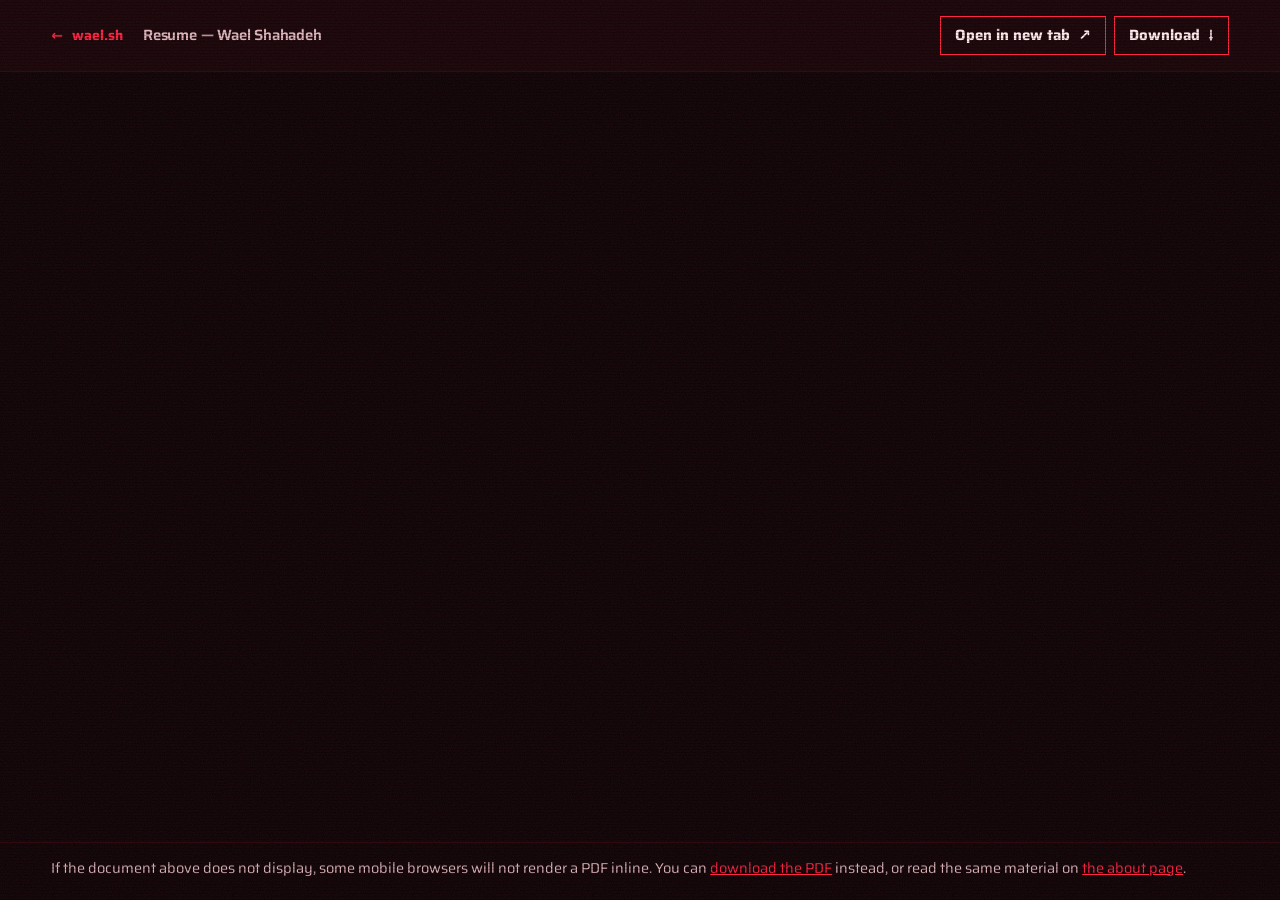
==== commit 7f066dd0: "glitch" ====
--- a/resume/index.html
+++ b/resume/index.html
@@ -7,7 +7,7 @@
   <title>Resume — Wael Shahadeh</title>
   <meta name="description" content="Resume of Wael Shahadeh, cybersecurity senior at Marist University." />
   <link rel="canonical" href="https://wael.sh/resume/" />
-  <meta name="theme-color" content="#10161C" />
+  <meta name="theme-color" content="#0B0305" />
   <meta name="referrer" content="strict-origin-when-cross-origin" />
   <!-- frame-src 'self' is required, because the PDF below renders in an iframe. -->
   <meta http-equiv="Content-Security-Policy"
@@ -15,9 +15,9 @@
   <link rel="icon" href="/favicon.svg" type="image/svg+xml" />
   <link rel="icon" href="/favicon.ico" sizes="32x32" />
   <link rel="apple-touch-icon" href="/apple-touch-icon.png" />
-  <link rel="stylesheet" href="/assets/fonts.css?v=v8" />
-  <link rel="stylesheet" href="/style.css?v=v8" />
-  <link rel="stylesheet" href="/resume/resume.css?v=v8" />
+  <link rel="stylesheet" href="/assets/fonts.css?v=v12" />
+  <link rel="stylesheet" href="/style.css?v=v12" />
+  <link rel="stylesheet" href="/resume/resume.css?v=v12" />
 </head>
 
 <body class="resume-body">
--- a/assets/fonts.css
+++ b/assets/fonts.css
@@ -1,5 +1,4 @@
-/* Self-hosted latin subset of Archivo, IBM Plex Sans and IBM Plex Mono.
-   SIL Open Font License 1.1, https://scripts.sil.org/OFL
+/* Self-hosted latin subsets of Saira and Martian Mono. SIL Open Font License 1.1, https://scripts.sil.org/OFL
 
    These are served from this origin deliberately. Loading them from
    fonts.googleapis.com would send every visitor's IP address, User-Agent and
@@ -7,38 +6,23 @@
    site about verifying what you are served should do without saying so. The
    privacy page at /#/privacy describes this.
 
-   Archivo and IBM Plex Sans are variable fonts, so one file each covers the
-   whole weight range this site uses. */
+   Both are variable fonts. Saira also carries a width axis from 50% to 125%,
+   which is what lets the headline be stretched to fit and dragged wider. */
 
 @font-face{
-  font-family: 'Archivo';
+  font-family: 'Saira';
   font-style: normal;
-  font-weight: 400 900;
+  font-weight: 100 900;
+  font-stretch: 50% 125%;
   font-display: swap;
-  src: url('fonts/archivo-2d6953d7.woff2') format('woff2');
+  src: url('fonts/saira-d5f1ee1c.woff2') format('woff2');
   unicode-range: U+0000-00FF, U+0131, U+0152-0153, U+02BB-02BC, U+02C6, U+02DA, U+02DC, U+0304, U+0308, U+0329, U+2000-206F, U+20AC, U+2122, U+2191, U+2193, U+2212, U+2215, U+FEFF, U+FFFD;
 }
 @font-face{
-  font-family: 'IBM Plex Sans';
+  font-family: 'Martian Mono';
   font-style: normal;
-  font-weight: 400 600;
+  font-weight: 100 800;
   font-display: swap;
-  src: url('fonts/ibm-plex-sans-868a235a.woff2') format('woff2');
+  src: url('fonts/martian-mono-d0be3a78.woff2') format('woff2');
   unicode-range: U+0000-00FF, U+0131, U+0152-0153, U+02BB-02BC, U+02C6, U+02DA, U+02DC, U+0304, U+0308, U+0329, U+2000-206F, U+20AC, U+2122, U+2191, U+2193, U+2212, U+2215, U+FEFF, U+FFFD;
 }
-@font-face{
-  font-family: 'IBM Plex Mono';
-  font-style: normal;
-  font-weight: 400;
-  font-display: swap;
-  src: url('fonts/ibm-plex-mono-e2661bcc.woff2') format('woff2');
-  unicode-range: U+0000-00FF, U+0131, U+0152-0153, U+02BB-02BC, U+02C6, U+02DA, U+02DC, U+0304, U+0308, U+0329, U+2000-206F, U+20AC, U+2122, U+2191, U+2193, U+2212, U+2215, U+FEFF, U+FFFD;
-}
-@font-face{
-  font-family: 'IBM Plex Mono';
-  font-style: normal;
-  font-weight: 500;
-  font-display: swap;
-  src: url('fonts/ibm-plex-mono-0bc96cd0.woff2') format('woff2');
-  unicode-range: U+0000-00FF, U+0131, U+0152-0153, U+02BB-02BC, U+02C6, U+02DA, U+02DC, U+0304, U+0308, U+0329, U+2000-206F, U+20AC, U+2122, U+2191, U+2193, U+2212, U+2215, U+FEFF, U+FFFD;
-}
--- a/style.css
+++ b/style.css
@@ -1,968 +1,725 @@
+/* ============================================================
+   wael.sh: a neon desktop of windows and tabs that six agents assemble in front of you.
+
+   The void is the only background. Everything else is a piece on it:
+     panel   a cut-corner window with a title bar; --edge sets its signal colour
+     word    a loose piece of the headline
+   Light is reserved for signal. A piece only glows while it is held or
+   pointed at, and connector lines carry moving packets between pieces.
+   ============================================================ */
 :root{
-  /* paper side */
-  --paper: #F5F3EF;
-  --paper-2: #EDEAE4;
-  --ink: #10161C;
-  --body: #3A444E;
-  --muted: #5C6670;
-
-  /* ink side */
-  --deep: #0B0F14;
-  --panel: #10161C;
-  --panel-2: #161F28;
-  --panel-3: #141C24;
-  --on-ink: #F5F3EF;
-  --on-ink-body: #A9B4BE;
-  --on-ink-dim: #7C8791;
-
-  --green: #0B6E4F;
-  --mint: #6EE7B7;
-  --amber: #E8A87C;
-  --red: #AE4C35;        /* 4.88:1 against --paper, which meets AA at body size */
-
-  --line: rgba(16,22,28,.16);
-  --line-soft: rgba(16,22,28,.14);
-  --line-strong: rgba(16,22,28,.2);
-  --dline: rgba(245,243,239,.18);
-  --dline-soft: rgba(245,243,239,.12);
-
-  --display: "Archivo", system-ui, sans-serif;
-  --sans: "IBM Plex Sans", system-ui, sans-serif;
-  --mono: "IBM Plex Mono", ui-monospace, SFMono-Regular, Menlo, monospace;
-
-  --shell: 1280px;
-  --gut: 40px;
-  --navh: 78px;
+  --void: #0B0305;
+  --void-2: #150508;
+  --panel: #1B070B;
+  --panel-2: #2C0C13;
+  --line: rgba(255,35,64,.15);
+  --text: #FFEDEF;
+  --body: #DDB9BE;
+  --muted: #B08A91;
+
+  --sig: #FF2340;       /* the main signal */
+  --ember: #FF6A3D;
+  --rose: #FFA3B1;
+  --split: #00F0FF;     /* the other colour channel, used sparingly */
+  --amber: #FFB300;
+  --hot: #FFD21F;       /* hazard: the detonation segment */
+
+  --sans: "Saira", "Arial Narrow", system-ui, sans-serif;
+  --display: var(--sans);
+  --mono: "Martian Mono", ui-monospace, SFMono-Regular, Menlo, monospace;
+
+  --shell: 1320px;
+  --gut: clamp(20px, 4vw, 56px);
+  --cut: 14px;
+
+  /* Tokens the resume viewer and the 404 page read. */
+  --deep: var(--void-2);
+  --on-ink: var(--text);
+  --on-ink-body: var(--body);
+  --dline: var(--line);
+  --mint: var(--sig);
+  --cy: var(--sig);
 }
 
 *{ box-sizing: border-box; }
-html{ scroll-behavior: smooth; }
+html{ scroll-behavior: smooth; background: var(--void); }
 body{
   margin: 0;
-  background: var(--paper);
-  color: var(--ink);
-  font-family: var(--sans);
-  -webkit-font-smoothing: antialiased;
   min-height: 100vh;
   display: flex;
   flex-direction: column;
-}
-a{ color: var(--green); text-decoration: none; }
-a:hover{ color: var(--ink); }
-::selection{ background: rgba(11,110,79,.18); }
+  position: relative;
+  overflow-x: clip;
+  color: var(--text);
+  background-color: var(--void);
+  background-image:
+    linear-gradient(var(--line) 1px, transparent 1px),
+    linear-gradient(90deg, var(--line) 1px, transparent 1px),
+    radial-gradient(120% 70% at 50% 0, #2A0810, transparent 70%);
+  background-size: 64px 64px, 64px 64px, 100% 100%;
+  font-family: var(--sans);
+  font-size: 18px;
+  line-height: 1.55;
+  -webkit-font-smoothing: antialiased;
+}
+/* Static, under the scanlines. The noise is an inline SVG so it costs no request. */
+body::before{
+  content: ""; position: fixed; inset: -60px; z-index: 99; pointer-events: none; opacity: .09;
+  background-image: url("data:image/svg+xml,%3Csvg xmlns='http://www.w3.org/2000/svg' width='180' height='180'%3E%3Cfilter id='n'%3E%3CfeTurbulence type='fractalNoise' baseFrequency='.9' numOctaves='2' stitchTiles='stitch'/%3E%3CfeColorMatrix values='0 0 0 0 1 0 0 0 0 .2 0 0 0 0 .3 0 0 0 1 0'/%3E%3C/filter%3E%3Crect width='180' height='180' filter='url(%23n)'/%3E%3C/svg%3E");
+  animation: staticShift .9s steps(5) infinite;
+}
+/* Scanlines over everything, faint enough to read through. */
+body::after{
+  content: ""; position: fixed; inset: 0; z-index: 100; pointer-events: none;
+  background: repeating-linear-gradient(0deg, rgba(0,0,0,.2) 0 1px, transparent 1px 3px);
+}
+body.dragging{ cursor: grabbing; user-select: none; }
+a{ color: inherit; }
+::selection{ background: var(--ember); color: #fff; }
 img, svg{ max-width: 100%; }
-:focus-visible{ outline: 2px solid var(--green); outline-offset: 3px; }
-
-/* Keyboard users arrive at a seven-page document, so they need a way to skip
-   past the navigation. */
+p{ margin: 0; }
+h1, h2, h3{ margin: 0; font-family: var(--display); text-wrap: balance; }
+code{ font-family: var(--mono); font-size: .8em; }
+:focus-visible{ outline: 2px solid var(--sig); outline-offset: 3px; }
+[tabindex="-1"]:focus{ outline: none; }
+[hidden]{ display: none !important; }
+
 .skip-link{
-  position: absolute; left: 12px; top: -60px; z-index: 200;
-  background: var(--ink); color: var(--paper);
-  font-family: var(--display); font-weight: 600; font-size: 14px;
-  padding: 12px 18px; border-radius: 2px;
+  position: absolute; left: 12px; top: -80px; z-index: 200;
+  background: var(--sig); color: var(--void);
+  font-weight: 700; padding: 12px 18px;
   transition: top .15s;
 }
-.skip-link:focus{ top: 12px; color: var(--paper); }
-[tabindex="-1"]:focus{ outline: none; }
+.skip-link:focus{ top: 12px; }
 
 @keyframes blink{ 50%{ opacity: 0; } }
-@keyframes rise{ from{ opacity: 0; transform: translateY(12px); } to{ opacity: 1; transform: none; } }
-@keyframes softIn{ from{ opacity: 0; transform: translateY(10px); } to{ opacity: 1; transform: none; } }
-@keyframes lineUp{ from{ transform: translateY(112%); } to{ transform: translateY(0); } }
-@keyframes netUp{ from{ opacity: 0; } to{ opacity: 1; } }
+@keyframes guideOut{ 0%, 60%{ opacity: 1; } 100%{ opacity: 0; } }
+@keyframes staticShift{
+  20%{ transform: translate(-22px, 14px); } 40%{ transform: translate(16px, -26px); }
+  60%{ transform: translate(-34px, -8px); } 80%{ transform: translate(28px, 22px); }
+}
+/* Bands of a copy of the word, pulled sideways: the headline tearing. */
+@keyframes tear{
+  0%{ clip-path: inset(8% 0 72% 0); translate: 14px 0; }
+  20%{ clip-path: inset(46% 0 30% 0); translate: -22px 0; }
+  40%{ clip-path: inset(70% 0 8% 0); translate: 18px 0; }
+  60%{ clip-path: inset(22% 0 58% 0); translate: -10px 0; }
+  80%{ clip-path: inset(58% 0 26% 0); translate: 26px 0; }
+  100%{ clip-path: inset(0 0 100% 0); translate: 0 0; }
+}
+@keyframes packet{ to{ stroke-dashoffset: -160; } }
+@keyframes glitch{
+  0%{ transform: skewX(0); }
+  15%{ transform: skewX(-9deg) translateX(-6px); text-shadow: -9px 0 var(--split), 9px 0 var(--sig); }
+  32%{ transform: skewX(6deg) translateX(5px); text-shadow: 7px 0 var(--split), -7px 0 var(--sig); }
+  50%{ transform: skewX(-3deg); text-shadow: -4px 2px var(--split), 4px -2px var(--sig); }
+  100%{ transform: skewX(0); }
+}
+
+main{ flex: 1; position: relative; }
+.page{ position: relative; isolation: isolate; }
 
 /* ============================================================
-   Layout primitives
+   Pieces
    ============================================================ */
-main{ flex: 1; }
-
-.band{ position: relative; }
-.band--ink{ background: var(--panel); color: var(--on-ink); }
-.band--deep{ background: var(--deep); color: var(--on-ink); border-top: 1px solid rgba(245,243,239,.1); }
-.band--ink a, .band--deep a{ color: var(--mint); }
-
-.kicker{
-  margin: 0 0 22px; font-family: var(--mono); font-size: 11.5px;
-  letter-spacing: 2px; text-transform: uppercase; color: var(--green);
-}
-.kicker--mint{ color: var(--mint); }
-.kicker--muted{ color: var(--muted); }
-
-h1, h2, h3{ font-family: var(--display); text-wrap: pretty; }
-
-/* The repeating divided grid of cells, carried over from the redesign. */
-.cardrow{
-  display: grid;
-  grid-template-columns: repeat(auto-fit, minmax(var(--cell, 250px), 1fr));
-  border-top: 1px solid var(--line);
-  border-bottom: 1px solid var(--line);
-}
-.cardrow > *{ border-right: 1px solid var(--line); }
-.band--ink .cardrow, .band--deep .cardrow{ border-top-color: var(--dline); border-bottom-color: var(--dline); }
-.band--ink .cardrow > *, .band--deep .cardrow > *{ border-right-color: var(--dline); }
-
-.cell{
-  display: flex; flex-direction: column; gap: 12px;
-  background: none; border: none; border-right: 1px solid var(--line);
-  font-family: inherit; text-align: left; cursor: pointer;
-  padding: 34px 26px 38px; color: inherit;
-  transition: background .15s;
-}
-.cell:hover{ background: var(--paper-2); }
-.band--ink .cell:hover, .band--deep .cell:hover{ background: var(--panel-2); }
-.cell-tag{
-  font-family: var(--mono); font-size: 11px; letter-spacing: 1.6px;
-  text-transform: uppercase; color: var(--green);
-}
-.band--ink .cell-tag, .band--deep .cell-tag{ color: var(--mint); }
-.cell-title{
-  font-family: var(--display); font-size: 20px; font-weight: 700;
-  letter-spacing: -.6px; color: var(--ink); line-height: 1.25;
-}
-.band--ink .cell-title, .band--deep .cell-title{ color: var(--on-ink); font-weight: 600; }
-.cell-body{ font-size: 15px; line-height: 1.65; color: var(--body); flex: 1; }
-.band--ink .cell-body, .band--deep .cell-body{ color: var(--on-ink-body); }
-.cell-cta{
-  display: flex; align-items: center; gap: 9px;
-  font-family: var(--display); font-size: 13px; font-weight: 700; color: var(--green);
-}
-.band--ink .cell-cta, .band--deep .cell-cta{ color: var(--mint); font-weight: 600; }
-.cell-cta .arr{ font-family: var(--mono); }
-
-/* Per-row cell sizing. These were previously inline style="--cell:…" attributes,
-   which a style-src CSP blocks unless 'unsafe-inline' is allowed. */
-.cardrow--areas{ --cell: 280px; }
-.cardrow--teasers{ --cell: 230px; }
-.cardrow--explore{ --cell: 250px; }
-.cell-tag--dim{ color: var(--on-ink-dim); }
+.piece, .word{
+  position: relative;
+  z-index: 2;
+  translate: var(--x, 0px) var(--y, 0px);
+  rotate: var(--r, 0deg);
+}
+.held{ z-index: 40; filter: drop-shadow(0 0 14px var(--held)); }
+.glitch{ animation: glitch .3s steps(6) both; }
+/* The selection frame and its handles, in the colour of whoever has hold. */
+.sel::after{
+  content: ""; position: absolute; inset: -7px; pointer-events: none;
+  border: 1px solid var(--held, #fff);
+  --h: linear-gradient(var(--held, #fff), var(--held, #fff));
+  background:
+    var(--h) -5px -5px / 9px 9px no-repeat,
+    var(--h) calc(100% + 5px) -5px / 9px 9px no-repeat,
+    var(--h) -5px calc(100% + 5px) / 9px 9px no-repeat,
+    var(--h) calc(100% + 5px) calc(100% + 5px) / 9px 9px no-repeat;
+  background-origin: padding-box;
+}
+
+/* Cut corners. clip-path on the piece itself would also clip its tab and
+   selection frame, so the body of the panel is drawn on a layer behind it,
+   and the two gradients are what draw the edge across each cut. */
+.panel, .vfy, .terminal, .exit, .lab-stat, .ws-post, .ws-empty, .ws-error{
+  --edge: var(--sig);
+  --fill: var(--panel);
+  position: relative;
+  isolation: isolate;
+}
+.panel::before, .vfy::before, .terminal::before, .exit::before,
+.lab-stat::before, .ws-post::before, .ws-empty::before, .ws-error::before{
+  content: ""; position: absolute; inset: 0; z-index: -1;
+  border: 1px solid var(--edge);
+  background:
+    linear-gradient(135deg, var(--edge) 0 calc(var(--cut) * .78), transparent calc(var(--cut) * .78 + .5px)),
+    linear-gradient(-45deg, var(--edge) 0 calc(var(--cut) * .78), transparent calc(var(--cut) * .78 + .5px)),
+    var(--fill);
+  clip-path: polygon(var(--cut) 0, 100% 0, 100% calc(100% - var(--cut)), calc(100% - var(--cut)) 100%, 0 100%, 0 var(--cut));
+  transition: background-color .12s;
+}
+.panel--sig{ --edge: var(--sig); }
+.panel--ember{ --edge: var(--ember); }
+.panel--split{ --edge: var(--split); }
+.panel--amber{ --edge: var(--amber); }
+
+/* Frame labels. Each one doubles as the handle for dragging its piece. */
+.tab{
+  display: flex; align-items: center; justify-content: space-between; gap: 12px;
+  min-height: 28px;
+  margin: calc(var(--pad, 0px) * -1) calc(var(--pad, 0px) * -1) var(--pad, 0px);
+  padding: 2px 12px 2px calc(var(--cut) + 8px);
+  background: color-mix(in srgb, var(--edge) 15%, var(--panel));
+  border-bottom: 1px solid var(--edge);
+  color: var(--edge);
+  font-family: var(--sans); font-size: 13.5px; font-weight: 700; line-height: 1.3;
+  letter-spacing: .08em; text-transform: uppercase; text-decoration: none;
+  white-space: nowrap; overflow: hidden;
+  clip-path: polygon(var(--cut) 0, 100% 0, 100% 100%, 0 100%, 0 var(--cut));
+  cursor: grab; touch-action: none; user-select: none;
+}
+/* Three window controls, drawn so that assistive technology ignores them. */
+.tab::after{
+  content: ""; flex: none; width: 41px; height: 9px; margin-left: auto;
+  background: repeating-linear-gradient(90deg, currentColor 0 9px, transparent 9px 16px);
+  opacity: .75;
+}
+.piece > .tab{ color: color-mix(in srgb, var(--edge) 70%, #fff); }
+.piece:hover > .tab, .held > .tab{ background: var(--edge); color: var(--void); }
+.held > .tab{ cursor: grabbing; }
+
+.panel{ --pad: clamp(20px, 2.4vw, 32px); color: var(--text); padding: var(--pad); text-decoration: none; display: block; }
+.panel p{ color: var(--body); }
+.panel a:not(.btn){ color: var(--sig); }
+
+.btn{
+  display: inline-block; margin-top: 18px; padding: 9px 26px 10px 18px;
+  background: var(--ember); color: #fff; text-decoration: none;
+  font-weight: 800; font-size: 16px; letter-spacing: .06em; text-transform: uppercase;
+  clip-path: polygon(0 0, 100% 0, 100% calc(100% - 12px), calc(100% - 12px) 100%, 0 100%);
+  transition: background .12s, color .12s;
+}
+.btn:hover{ background: var(--sig); color: var(--void); }
+.btn-quiet{
+  display: inline-flex; align-items: center; gap: 8px; cursor: pointer;
+  padding: 7px 14px; background: none; color: inherit; text-decoration: none;
+  border: 1px solid var(--sig);
+  font-family: var(--sans); font-weight: 700; font-size: 15px;
+}
+.btn-quiet:hover{ background: var(--sig); color: var(--void); }
+
+/* Connector lines and the agents' layer */
+.wires{
+  position: absolute; top: 0; left: 0; width: 100%;
+  overflow: visible; pointer-events: none; z-index: 1;
+}
+.wire{ color: var(--sig); }
+.wire-glow{ fill: none; stroke: currentColor; stroke-width: 7; opacity: .16; }
+.wire-line{ fill: none; stroke: currentColor; stroke-width: 1.5; opacity: .85; }
+.wire-pulse{
+  fill: none; stroke: #fff; stroke-width: 2.5; stroke-linecap: round;
+  stroke-dasharray: 9 151; animation: packet 2.6s linear infinite;
+}
+.wire-head{ fill: currentColor; }
+.wire.hot .wire-line{ stroke-width: 2.5; opacity: 1; }
+.wire-label{
+  font-family: var(--mono); font-size: 11.5px; font-weight: 500;
+  fill: var(--sig); stroke: var(--void); stroke-width: 7px;
+  paint-order: stroke; stroke-linejoin: round;
+}
+
+.swarm{ position: absolute; top: 0; left: 0; width: 100%; height: 0; z-index: 60; pointer-events: none; }
+.agent{ position: absolute; top: 0; left: 0; will-change: transform; }
+.agent-arrow{ display: block; width: 22px; height: 28px; overflow: visible; filter: drop-shadow(0 0 6px var(--agent)); }
+.agent-arrow path{ fill: var(--agent); stroke: var(--void); stroke-width: 1.4; stroke-linejoin: round; }
+.agent-tag{
+  position: absolute; left: 17px; top: 23px;
+  padding: 0 8px 1px; background: var(--void); color: var(--agent);
+  border: 1px solid var(--agent);
+  font-family: var(--mono); font-size: 11px; font-weight: 500; line-height: 1.5; white-space: nowrap;
+}
+.agent.flip .agent-tag{ left: auto; right: 8px; }
+.agent.quiet .agent-tag{ display: none; }
+/* A strip of the screen losing sync, now and then. */
+.tear{
+  position: fixed; left: 0; right: 0; z-index: 98; pointer-events: none;
+  backdrop-filter: hue-rotate(150deg) saturate(1.8);
+  background: repeating-linear-gradient(90deg, rgba(255,35,64,.42) 0 46px, transparent 46px 118px, rgba(0,240,255,.26) 118px 138px, transparent 138px 233px);
+}
+.guide{ position: absolute; display: block; background: var(--sig); box-shadow: 0 0 6px var(--sig); animation: guideOut .56s linear both; }
+.guide--v{ width: 1px; }
+.guide--h{ height: 1px; }
 
 /* ============================================================
-   Buttons
-   ============================================================ */
-.btn-line{
-  display: inline-flex; align-items: center; gap: 14px;
-  font-family: var(--display); font-weight: 600; font-size: 14.5px; letter-spacing: .2px;
-  background: none; color: var(--on-ink);
-  border: 1px solid rgba(245,243,239,.34); border-radius: 2px;
-  padding: 15px 26px; cursor: pointer;
-  transition: transform .25s cubic-bezier(.2,.8,.3,1), border-color .25s, color .25s;
-}
-.btn-line:hover{ transform: scale(1.025); border-color: var(--mint); color: var(--mint); }
-.btn-line .arr{ font-family: var(--mono); }
-
-.btn-under{
-  display: inline-flex; align-items: center; gap: 12px;
-  font-family: var(--display); font-weight: 700; font-size: 15px;
-  background: none; border: none; border-bottom: 2px solid var(--mint);
-  padding: 8px 2px; cursor: pointer; color: var(--mint);
-  transition: gap .15s;
-}
-.btn-under:hover{ gap: 20px; color: var(--mint); }
-.btn-under .arr{ font-family: var(--mono); }
-
-.btn-quiet{
-  display: inline-flex; align-items: center; gap: 9px;
-  background: none; border: 1px solid var(--line-strong); border-radius: 2px;
-  padding: 8px 14px; cursor: pointer;
-  font-family: var(--display); font-size: 12.5px; font-weight: 600;
-  color: var(--ink); transition: .15s;
-}
-.btn-quiet:hover{ border-color: var(--green); color: var(--green); }
-
-/* ============================================================
-   Nav
+   Toolbar
    ============================================================ */
 .nav{
-  position: sticky; top: 0; z-index: 50;
-  background: var(--paper);
-  border-bottom: 1px solid rgba(16,22,28,.12);
-}
-.nav-bar{
-  max-width: var(--shell); margin: 0 auto; padding: 0 var(--gut);
-  height: var(--navh);
-  display: flex; align-items: center; justify-content: space-between; gap: 20px;
-}
+  position: sticky; top: 12px; z-index: 80;
+  width: calc(100% - 2 * var(--gut)); max-width: var(--shell);
+  margin: 12px auto 0;
+  background: rgba(14,10,28,.92); color: var(--text);
+  border: 1px solid var(--sig);
+  box-shadow: 0 0 18px rgba(255,35,64,.28);
+}
+.nav-bar{ display: flex; align-items: flex-end; gap: 12px; padding: 8px 10px 0 14px; min-height: 48px; }
+.nav-bar > .presence, .nav-bar > .brand{ align-self: center; padding-bottom: 6px; }
 .brand{
-  display: flex; align-items: baseline; gap: 1px;
-  background: none; border: none; cursor: pointer; padding: 0;
-  font-family: var(--display); font-size: 20px; font-weight: 900;
-  letter-spacing: -.6px; color: var(--ink);
-}
-.brand:hover{ color: var(--ink); }
-.brand-text .accent{ color: var(--green); }
-.brand-cursor{ animation: blink 1.1s steps(1) infinite; color: var(--green); font-weight: 400; }
-
-.nav-links{ display: flex; align-items: center; gap: 0; }
-.nav-link{
-  display: flex; align-items: center; gap: 7px;
-  font-family: var(--display); font-size: 13.5px; font-weight: 500; letter-spacing: .2px;
-  cursor: pointer; background: none; border: none; color: var(--muted);
-  padding: 10px 15px; border-bottom: 2px solid transparent; transition: .15s;
-}
-.nav-link:hover{ color: var(--ink); }
-.nav-link .arr{ color: var(--green); font-size: 11px; }
-.nav-link.on{ color: var(--ink); font-weight: 700; border-bottom-color: var(--green); }
-
+  font-weight: 800; font-size: 20px; text-decoration: none; color: var(--text);
+  min-width: 12ch; white-space: nowrap;
+}
+.brand .accent{ color: var(--ember); }
+.brand-cursor{ color: var(--sig); animation: blink 1.05s step-end infinite; }
+.nav-links{ display: flex; align-items: flex-end; gap: 2px; flex: 1; }
 .nav-search{
-  margin-left: 18px; display: flex; align-items: center; gap: 8px;
-  font-family: var(--mono); font-size: 11.5px; color: var(--muted);
-  background: none; border: 1px solid rgba(16,22,28,.18); border-radius: 2px;
-  padding: 8px 12px; cursor: pointer; transition: .15s;
-}
-.nav-search:hover{ border-color: var(--green); color: var(--ink); }
-.kbd-hint{ opacity: .6; }
-
+  display: inline-flex; align-items: center; gap: 8px;
+  padding: 4px 11px 5px; margin-bottom: 5px; cursor: pointer;
+  background: none; border: 1px solid rgba(255,35,64,.45); color: var(--text);
+  font: 600 14.5px var(--sans);
+}
+.nav-search:first-of-type{ margin-left: auto; }
+.nav-search:hover{ border-color: var(--sig); color: var(--sig); }
+.kbd-hint{ color: var(--muted); font-weight: 400; font-size: 13px; }
 .nav-toggle{
-  display: none; background: none; border: 1px solid rgba(16,22,28,.18);
-  border-radius: 2px; padding: 9px 12px; cursor: pointer;
-  font-family: var(--mono); font-size: 11.5px; color: var(--ink);
-}
-
-/* mega menu */
-.mega{
-  position: absolute; left: 0; right: 0;
-  background: var(--panel); color: var(--on-ink);
-  border-bottom: 1px solid rgba(16,22,28,.2);
-  animation: rise .18s ease both;
-}
-.mega[hidden]{ display: none; }
-.mega-inner{
-  max-width: var(--shell); margin: 0 auto; padding: 44px var(--gut) 48px;
-  display: grid; grid-template-columns: 300px 1fr; gap: 72px;
-}
-.mega-title{
-  margin: 0 0 12px; font-family: var(--display); font-size: 26px;
-  font-weight: 700; letter-spacing: -.7px;
-}
-.mega-blurb{ margin: 0; font-size: 15.5px; line-height: 1.65; color: var(--on-ink-body); font-style: italic; }
-.mega-links{
-  display: grid; grid-template-columns: repeat(2, 1fr); gap: 0 48px; align-self: start;
-}
-.mega-link{
-  display: flex; align-items: center; gap: 12px;
-  background: none; border: none; border-bottom: 1px solid rgba(245,243,239,.14);
-  cursor: pointer; text-align: left; padding: 15px 4px;
-  font-family: var(--sans); font-size: 15.5px; color: var(--on-ink); transition: .15s;
-}
-.mega-link:hover{ color: var(--mint); padding-left: 10px; }
-.mega-link .arr{ color: var(--mint); font-family: var(--mono); font-size: 12px; }
+  display: none; margin-left: auto; align-self: center; padding: 6px 12px; cursor: pointer;
+  background: var(--sig); border: 0; color: var(--void); font: 700 15px var(--sans);
+}
+/* Browser-style tabs, used for pages, case studies and feed filters. */
+.nav-link, .case-tab, .ws-pill{
+  padding: 6px 20px 7px; cursor: pointer; text-decoration: none;
+  background: var(--panel-2); border: 0; color: var(--body);
+  font: 600 15px var(--sans); line-height: 1.3;
+  clip-path: polygon(9px 0, calc(100% - 9px) 0, 100% 100%, 0 100%);
+}
+.nav-link:hover, .case-tab:hover, .ws-pill:hover{ color: #fff; background: #3D1019; }
+.nav-link.on, .case-tab[aria-selected="true"], .ws-pill.on{ background: var(--sig); color: var(--void); font-weight: 700; }
+.ws-pill:disabled{ opacity: .55; cursor: not-allowed; }
+.ws-filters{ display: flex; flex-wrap: wrap; gap: 4px 2px; margin-bottom: 18px; border-bottom: 1px solid var(--sig); }
+.presence{ display: flex; gap: 4px; padding-left: 4px; }
+.presence span{
+  display: grid; place-items: center; width: 24px; height: 24px;
+  border: 1px solid var(--agent); color: var(--agent); background: var(--void);
+  font-family: var(--mono); font-size: 11px; font-weight: 500; line-height: 1;
+}
+
+.mega{ position: absolute; left: -1px; right: -1px; top: 100%; background: var(--void-2); border: 1px solid var(--sig); border-top: 0; }
+.mega-inner{ display: grid; grid-template-columns: 1fr 1.4fr; gap: 32px; padding: 24px 26px 28px; }
+.mega-title{ font-weight: 900; font-size: 28px; font-stretch: 112%; margin-bottom: 6px; color: var(--sig); }
+.mega-blurb{ color: var(--body); max-width: 40ch; }
+.mega-links{ display: grid; grid-template-columns: 1fr 1fr; gap: 2px 18px; align-content: start; }
+.mega-link{ display: flex; gap: 9px; padding: 6px 8px; color: var(--text); font-weight: 600; text-decoration: none; }
+.mega-link:hover{ background: var(--ember); color: #fff; }
+.mega-link .arr{ color: var(--sig); }
+.mega-link:hover .arr{ color: #fff; }
 
 /* ============================================================
-   Pages / routing
+   Home
    ============================================================ */
-.page{ animation: rise .3s ease both; }
-.page[hidden]{ display: none !important; }
-.page-shell{ max-width: var(--shell); margin: 0 auto; padding: 80px var(--gut) 104px; }
+.hero, .board, .page-shell, .lab-intro, .topo-band, .lab-detail{
+  width: 100%; max-width: calc(var(--shell) + 2 * var(--gut));
+  margin: 0 auto; padding-inline: var(--gut);
+}
+.hero{ position: relative; padding-top: clamp(30px, 4vh, 54px); }
+
+/* The skyline sits behind the headline, lit from below. */
+.skyline{
+  position: absolute; z-index: 0; left: 50%; top: -80px; translate: -50% 0;
+  width: 100vw; max-width: none; height: min(78vh, 700px);
+  pointer-events: none;
+  background: radial-gradient(60% 46% at 50% 100%, rgba(255,35,64,.34), transparent 75%);
+  -webkit-mask-image: linear-gradient(#000 62%, transparent);
+  mask-image: linear-gradient(#000 62%, transparent);
+}
+.hero .panel{ --fill: rgba(27,7,11,.94); }
+.skyline svg{ display: block; width: 100%; height: 100%; }
+.sky-far{ fill: #2B0A12; }
+.sky-near{ fill: #190609; }
+.sky-c{ fill: var(--sig); opacity: .55; }
+.sky-m{ fill: var(--split); opacity: .3; }
+.sky-band{ fill: var(--sig); opacity: .34; }
+.sky-band--split{ fill: var(--split); opacity: .2; }
+
+/* Each line is stretched on the font's width axis to fill the measure. */
+.poster{
+  position: relative; z-index: 2;
+  font-weight: 900; color: #fff; text-transform: uppercase;
+  font-size: min(10vw, 18vh, 156px);
+  line-height: 1.02; letter-spacing: -.005em;
+  text-shadow: -3px 0 var(--split), 3px 0 var(--sig), 0 0 34px rgba(255,35,64,.45);
+}
+.poster-line{ display: flex; justify-content: space-between; white-space: nowrap; font-stretch: 100%; }
+.poster-line.stretching{ justify-content: flex-start; gap: .2em; }
+.word{ display: inline-block; cursor: grab; touch-action: pan-y; user-select: none; }
+.word.held{ cursor: grabbing; }
+.word::before{
+  content: attr(data-text); position: absolute; left: 0; top: 0; opacity: 0;
+  pointer-events: none; text-shadow: -7px 0 var(--split), 7px 0 var(--sig);
+}
+.word.glitch::before, .word:hover::before{ opacity: 1; animation: tear .34s steps(1) both; }
+.word:hover{ animation: glitch .3s steps(6) both; }
+
+.hero-row{
+  position: relative; z-index: 2;
+  display: grid; grid-template-columns: minmax(0, 7fr) minmax(0, 3fr); gap: 40px;
+  align-items: start; margin-top: 64px;
+}
+.hero-note{ max-width: 640px; }
+.hero-sub{ font-size: 21px; line-height: 1.42; }
+.panel.hero-hint{ font-weight: 600; font-size: 16px; line-height: 1.35; max-width: 270px; justify-self: end; margin-top: 18px; --pad: 16px; }
+
+.board{ padding-top: 110px; }
+.panel-h2, .canvas-h2{
+  font-weight: 800; font-stretch: 88%;
+  font-size: clamp(32px, 4.4vw, 58px); line-height: 1.04;
+  color: #fff;
+}
+.panel-h2{ margin-bottom: 16px; }
+.canvas-p{ margin-top: 14px; color: var(--body); max-width: 46ch; }
+.canvas-p code{ color: var(--split); }
+
+.board--entry{ display: grid; grid-template-columns: repeat(12, minmax(0, 1fr)); column-gap: 24px; align-items: start; }
+.entry-copy{ grid-column: 1 / span 6; }
+.vfy{ grid-column: 8 / span 5; margin-top: 110px; }
+
+.vfy{ --edge: var(--split); --fill: var(--void-2); --pad: 22px; color: var(--text); padding: var(--pad); }
+.vfy-head{ display: flex; justify-content: space-between; align-items: center; margin-bottom: 14px; }
+.vfy-algo{ font-family: var(--mono); font-size: 11.5px; color: var(--muted); }
+.vfy-pill{ padding: 0 9px 1px; border: 1px solid var(--muted); color: var(--body); font-size: 14px; font-weight: 700; }
+.vfy-pill.ok{ background: var(--split); border-color: var(--split); color: var(--void); }
+.vfy-body{ min-height: 5.2em; font-size: 17px; }
+.vfy-meta{
+  display: grid; grid-template-columns: auto 1fr; gap: 4px 14px; margin: 14px 0 0;
+  font-family: var(--mono); font-size: 11px; line-height: 1.6;
+}
+.vfy-meta dt{ color: var(--muted); }
+.vfy-meta dd{ margin: 0; overflow-wrap: anywhere; }
+.vfy-meta dd.ok{ color: var(--split); }
+.vfy-track{ height: 2px; margin-top: 14px; background: var(--panel-2); }
+.vfy-bar{ height: 100%; width: 0; background: var(--split); box-shadow: 0 0 8px var(--split); }
+.vfy-foot{ display: flex; gap: 7px; margin-top: 12px; }
+.vfy-dot{ width: 8px; height: 8px; background: var(--panel-2); }
+.vfy-dot.on{ background: var(--split); }
+
+.board--areas{ display: grid; grid-template-columns: repeat(4, minmax(0, 1fr)); gap: 56px; align-items: start; }
+.panel.area{ --pad: 20px; }
+.area:nth-child(1){ margin-top: 36px; }
+.area:nth-child(3){ margin-top: 64px; }
+.area:nth-child(4){ margin-top: 12px; }
+.area:hover{ filter: drop-shadow(0 0 10px var(--edge)); }
+.area-title{
+  display: block; margin: 4px 0 10px; color: #fff;
+  font-weight: 800; font-stretch: 86%; font-size: 30px; line-height: 1.04;
+}
+.area-body{ display: block; color: var(--body); font-size: 16.5px; line-height: 1.42; }
+.area-cta{ display: inline-block; margin-top: 14px; color: var(--edge); font-weight: 700; text-decoration: underline; text-underline-offset: 3px; }
+
+.board--console{ display: grid; grid-template-columns: repeat(12, minmax(0, 1fr)); column-gap: 24px; align-items: center; }
+.console-note{ grid-column: 1 / span 4; }
+.terminal{ grid-column: 6 / span 7; --edge: var(--ember); --fill: var(--void-2); --pad: 0px; color: var(--text); }
+.tab.term-header{ text-transform: none; letter-spacing: 0; font-family: var(--mono); font-size: 11px; font-weight: 500; }
+.term-hint{ margin-left: auto; opacity: .8; }
+.term-header::after{ margin-left: 0; }
+.term-chips{ display: flex; flex-wrap: wrap; gap: 8px; padding: 12px 16px 0; }
+.term-chip{
+  padding: 4px 11px 5px; cursor: pointer;
+  background: none; border: 1px solid var(--ember); color: var(--text);
+  font: 500 11.5px var(--mono);
+}
+.term-chip:hover{ background: var(--ember); color: #fff; }
+.term-body{ height: 240px; overflow-y: auto; padding: 14px 16px; font-family: var(--mono); font-size: 12.5px; line-height: 1.7; cursor: text; }
+.term-line{ white-space: pre-wrap; overflow-wrap: anywhere; }
+.term-input-row{ display: flex; align-items: baseline; }
+.term-input-row input{
+  flex: 1; min-width: 0; background: none; border: 0; outline: none;
+  color: #fff; font: inherit; caret-color: var(--split);
+}
+.t-prompt{ color: var(--split); }
+.t-cmd, .t-bright{ color: #fff; }
+.t-accent{ color: var(--sig); }
+.t-dim{ color: var(--muted); }
+
+.board--teasers{ display: grid; grid-template-columns: repeat(12, minmax(0, 1fr)); column-gap: 24px; align-items: start; }
+.teasers-head{ grid-column: 1 / span 5; }
+.teaser-stack{ grid-column: 7 / span 6; display: grid; gap: 26px; }
+.panel.teaser{ --pad: 15px; --cut: 11px; }
+.teaser:nth-child(2){ margin-left: 44px; }
+.teaser:nth-child(3){ margin-left: 12px; margin-right: 26px; }
+.teaser:nth-child(4){ margin-left: 72px; }
+.teaser:hover{ --fill: var(--panel-2); --edge: var(--ember); }
+.teaser-title{ display: block; color: #fff; font-weight: 700; font-stretch: 94%; font-size: 24px; line-height: 1.14; }
+
+.board--explore{ padding-bottom: 90px; }
+.explore-h2{ margin-bottom: 40px; }
+.explore-grid{ display: grid; grid-template-columns: repeat(4, minmax(0, 1fr)); gap: 44px; }
+.exit{ --pad: 18px; display: block; padding: var(--pad); text-decoration: none; color: var(--text); --fill: var(--void); --edge: var(--rose); }
+.exit:hover{ --fill: var(--panel-2); --edge: var(--sig); }
+.exit-body{ display: block; margin-top: 6px; color: var(--body); font-size: 16.5px; line-height: 1.42; }
+
+/* ============================================================
+   Inner pages
+   ============================================================ */
+.page-shell, .lab-intro{ padding-top: clamp(44px, 7vh, 80px); }
+.page-shell{ padding-bottom: 90px; }
+.panel.page-head{ max-width: 980px; }
+.panel.page-head .page-lede{ margin-top: 16px; }
 .page-title{
-  margin: 0 0 56px; font-family: var(--display);
-  font-size: clamp(38px, 5.2vw, 64px); line-height: 1.04;
-  font-weight: 900; letter-spacing: -2px; color: var(--ink);
-  text-wrap: balance;
-}
-.page-title--tight{ margin-bottom: 22px; }
-/* A comfortable measure for a full-sentence heading. */
-.page-title--measure{ max-width: 24ch; }
-.page-lede{
-  margin: 0 0 56px; font-size: 19px; line-height: 1.6;
-  color: var(--body); max-width: 54ch; text-wrap: pretty;
-}
+  color: #fff; font-weight: 900; font-stretch: 82%; text-transform: uppercase;
+  font-size: clamp(42px, 6.8vw, 96px); line-height: 1;
+  text-shadow: -2px 0 var(--split), 2px 0 var(--sig);
+}
+.page-lede{ margin-top: 18px; color: var(--body); font-size: 21px; line-height: 1.42; max-width: 58ch; }
+.case-summary{ max-width: 68ch; }
+/* Case studies: one window, one tab per project. Without JavaScript there is no
+   tab strip and all four simply stack. */
+.panel.case-list{ --pad: 0px; margin-top: 64px; max-width: 1080px; }
+.case{ padding: clamp(20px, 2.6vw, 34px); }
+.case + .case{ border-top: 1px solid var(--edge); }
+.has-tabs .case{ display: none; border-top: 0; }
+.has-tabs .case.open{ display: block; }
+.case-tabs{ display: flex; flex-wrap: wrap; gap: 4px 2px; padding: 8px 16px 0 calc(var(--cut) + 8px); border-bottom: 1px solid var(--edge); }
+.case-status{ font-family: var(--mono); font-size: 11.5px; }
+.case-heading{ margin: 6px 0 14px; color: #fff; font-weight: 800; font-stretch: 88%; font-size: clamp(26px, 3.2vw, 40px); line-height: 1.06; }
+
+/* Problem, approach and outcome are a real sequence, so these arrows are earned. */
+.case-grid{ display: grid; grid-template-columns: repeat(3, minmax(0, 1fr)); gap: 30px; margin-top: 24px; }
+.case-cell{ position: relative; padding: 13px 16px 15px; background: var(--panel-2); }
+.case-cell p{ font-size: 16.5px; line-height: 1.45; }
+.case-cell + .case-cell::before{
+  content: ""; position: absolute; left: -26px; top: 26px; width: 22px; height: 1.5px; background: var(--sig);
+}
+.case-cell + .case-cell::after{
+  content: ""; position: absolute; left: -11px; top: 20px;
+  border-left: 9px solid var(--sig); border-top: 7px solid transparent; border-bottom: 7px solid transparent;
+}
+.panel .case-label{ color: var(--sig); font-weight: 700; margin-bottom: 4px; font-size: 14px; letter-spacing: .08em; text-transform: uppercase; }
+.case-tags{ display: flex; flex-wrap: wrap; gap: 8px; margin-top: 20px; }
+.case-tags span{ padding: 1px 10px 2px; border: 1px solid var(--rose); color: var(--rose); font-size: 14.5px; }
+
+/* Homelab */
+.lab-intro{ display: grid; grid-template-columns: repeat(12, minmax(0, 1fr)); column-gap: 24px; align-items: start; }
+.lab-intro .page-head{ grid-column: 1 / span 7; }
+.panel.lab-note{ grid-column: 9 / span 4; margin-top: 46px; --pad: 18px; font-size: 16px; line-height: 1.4; }
+.panel.lab-stats{ grid-column: 1 / -1; --pad: 16px; margin-top: 64px; }
+.lab-stats > .lab-stat{ float: left; width: calc((100% - 48px) / 5); margin-right: 12px; }
+.lab-stats > .lab-stat:last-child{ margin-right: 0; }
+.lab-stats::after{ content: ""; display: block; clear: both; }
+.lab-stat{ color: var(--text); padding: 12px 16px 14px; --cut: 11px; }
+.lab-stat-value{ display: block; font-weight: 900; font-stretch: 108%; font-size: 38px; line-height: 1.05; color: var(--sig); }
+.lab-stat-label{ display: block; color: var(--body); font-size: 15.5px; line-height: 1.3; }
+
+.topo-band{ padding-top: 90px; }
+.topo-section{ display: grid; grid-template-columns: minmax(0, 1fr); gap: 48px; }
+.topo-frame{ overflow-x: auto; }
+.topo{ display: block; width: 100%; min-width: 760px; height: auto; }
+.t-head{ fill: var(--sig); }
+.t-head--hot{ fill: var(--amber); }
+.t-link{ fill: none; stroke: var(--sig); stroke-width: 1.5; }
+.t-link--cut{ stroke: var(--muted); stroke-dasharray: 6 6; }
+.t-link--tap{ stroke: var(--amber); stroke-dasharray: 3 5; }
+.t-node{ fill: var(--panel); stroke: var(--sig); stroke-width: 1.2; }
+.t-node--edge{ stroke: var(--split); }
+.t-node--hot{ fill: #231503; stroke: var(--hot); }
+.t-cross{ stroke: var(--hot); stroke-width: 3; }
+.t-caption{ font: 700 14px var(--sans); fill: var(--text); }
+.t-name{ font: 800 17px var(--sans); }
+.t-body{ font: 400 14px var(--sans); }
+.t-mono{ font: 500 10px var(--mono); }
+.t-ink{ fill: var(--text); }
+.t-accent{ fill: var(--sig); }
+.t-dim{ fill: var(--muted); }
+.t-hot{ fill: var(--hot); }
+.t-on{ fill: var(--body); }
+
+.zones{ display: grid; gap: 40px; }
+.panel.zone{ display: grid; grid-template-columns: 240px 1fr; column-gap: 28px; --pad: 22px; max-width: 1040px; }
+.zone > .tab{ grid-column: 1 / -1; }
+.zone:nth-child(even){ margin-left: auto; }
+.zone--edge{ --edge: var(--split); }
+.zone--hot{ --edge: var(--hot); --fill: #1C1204; }
+.zone-rail > span{ display: block; }
+.zone-name{ font-weight: 800; font-stretch: 90%; font-size: 26px; line-height: 1.12; color: #fff; }
+.zone-cidr{ font-family: var(--mono); font-size: 11px; color: var(--body); margin-top: 4px; }
+.zone-egress{ font-size: 15px; color: var(--muted); }
+.zone-nodes{ display: flex; flex-wrap: wrap; gap: 7px; margin-top: 12px; }
+.zone-nodes span{ padding: 1px 9px 2px; border: 1px solid var(--edge); color: var(--text); font-size: 14.5px; }
+.panel.topo-foot{ max-width: 620px; }
+
+.lab-detail{ display: grid; grid-template-columns: repeat(2, minmax(0, 1fr)); gap: 40px; padding-top: 110px; padding-bottom: 90px; align-items: start; }
+.hw-row{ display: flex; justify-content: space-between; gap: 18px; padding: 11px 0; border-top: 1px solid var(--panel-2); }
+.hw-row:first-of-type, .use-row:first-of-type{ border-top: 0; }
+.hw-main > span, .use-row > span{ display: block; }
+.hw-name, .use-title{ font-weight: 700; color: #fff; }
+.hw-role, .use-body{ color: var(--body); font-size: 16.5px; line-height: 1.42; }
+.hw-zone{ flex: none; font-family: var(--mono); font-size: 11px; color: var(--sig); padding-top: 5px; }
+.use-row{ padding: 11px 0; border-top: 1px solid var(--panel-2); }
+
+/* Feed */
+.panel.feed-main{ --pad: 20px; }
+.feed-layout{ display: grid; grid-template-columns: minmax(0, 4fr) minmax(0, 7fr); gap: 56px; margin-top: 56px; align-items: start; }
+.feed-side{ display: grid; gap: 56px; }
+.feed-blurb{ font-size: 17px; line-height: 1.45; }
+.panel.key-card{ --pad: 20px; }
+.panel .key-value{ color: var(--text); font-family: var(--mono); font-size: 12px; line-height: 1.7; overflow-wrap: anywhere; }
+.ws-pill:disabled{ opacity: .55; cursor: not-allowed; }
+.ws-feed{ display: grid; gap: 16px; }
+.ws-post{ color: var(--text); padding: 16px 22px 18px; --cut: 11px; }
+.ws-meta{ display: flex; flex-wrap: wrap; align-items: center; gap: 8px 12px; margin-bottom: 8px; font-size: 14.5px; color: var(--muted); }
+.ws-kind{ padding: 0 8px 1px; border: 1px solid var(--muted); color: var(--body); font-weight: 700; }
+.ws-kind.mine{ border-color: var(--split); color: var(--split); }
+.ws-kind.take{ border-color: var(--sig); color: var(--sig); }
+.ws-date{ font-family: var(--mono); font-size: 11px; }
+.ws-badge{ margin-left: auto; font-weight: 700; color: var(--muted); }
+.ws-badge.ok{ color: var(--split); }
+.ws-badge.bad{ color: #FF6B6B; }
+.ws-body{ overflow-wrap: anywhere; white-space: pre-wrap; }
+.ws-src{ display: inline-block; margin-top: 8px; color: var(--sig); font-size: 15.5px; overflow-wrap: anywhere; }
+.ws-empty, .ws-error{ color: var(--text); padding: 16px 22px 18px; }
+.ws-error{ --edge: var(--hot); }
+
+/* Writing */
+.writing-list{ display: grid; gap: 64px; margin-top: 76px; }
+.panel.writing-row{ display: grid; grid-template-columns: 1fr auto; column-gap: 24px; --pad: 24px; max-width: 1040px; align-items: baseline; }
+.writing-row > .tab{ grid-column: 1 / -1; }
+.writing-row:nth-child(even){ margin-left: auto; }
+.writing-main > span{ display: block; }
+.writing-title{ font-weight: 800; font-stretch: 88%; font-size: 28px; line-height: 1.1; color: #fff; }
+.writing-blurb{ margin-top: 6px; color: var(--body); max-width: 56ch; }
+.writing-cta{ font-weight: 700; color: var(--amber); white-space: nowrap; }
+
+/* About */
+.about-layout{ display: grid; grid-template-columns: minmax(0, 7fr) minmax(0, 5fr); gap: 64px; margin-top: 76px; align-items: start; }
+.about-prose p{ font-size: 21px; line-height: 1.48; }
+.about-prose p + p{ margin-top: 16px; }
+.about-side{ display: grid; gap: 56px; }
+.skill-row{ display: grid; grid-template-columns: 84px 1fr; gap: 12px; padding: 5px 0; color: var(--body); font-size: 16.5px; line-height: 1.4; }
+.skill-key{ font-weight: 700; color: #fff; }
+.lab-rows > span{ display: block; padding: 6px 0; border-top: 1px solid var(--panel-2); color: var(--body); font-size: 16.5px; line-height: 1.4; }
+.lab-rows > span:first-child{ border-top: 0; }
+.panel .lab-card-more{ margin-top: 10px; font-weight: 700; }
+
+/* Contact */
+.contact-grid{ display: grid; grid-template-columns: repeat(2, minmax(0, 1fr)); gap: 64px 72px; margin-top: 76px; max-width: 1040px; }
+.panel.contact-card{ --pad: 24px; }
+.contact-card:nth-child(2){ margin-top: 22px; }
+.contact-card:nth-child(4){ margin-top: 14px; }
+.contact-card:hover{ filter: drop-shadow(0 0 10px var(--edge)); }
+.contact-value{ display: block; color: #fff; font-weight: 800; font-stretch: 86%; font-size: clamp(28px, 3.4vw, 44px); line-height: 1.08; overflow-wrap: anywhere; }
+.contact-arr{ position: absolute; top: 42px; right: 18px; color: var(--edge); font-size: 22px; font-weight: 700; }
+
+/* Privacy */
+.panel.privacy-list{ margin-top: 64px; max-width: 1040px; --pad: 28px; }
+.privacy-row{ display: grid; grid-template-columns: 210px 1fr; gap: 24px; padding: 18px 0; border-top: 1px solid var(--panel-2); }
+.privacy-row:first-child{ border-top: 0; }
+.privacy-key{ font-weight: 700; color: var(--sig); }
+.privacy-foot{ margin-top: 26px; color: var(--body); }
+.privacy-foot a{ color: var(--sig); }
+
+/* Footer */
+.footer{ position: relative; z-index: 3; background: var(--void-2); border-top: 1px solid var(--sig); color: var(--body); }
+.footer-inner{
+  display: flex; flex-wrap: wrap; align-items: center; gap: 12px 26px;
+  max-width: calc(var(--shell) + 2 * var(--gut)); margin: 0 auto; padding: 18px var(--gut);
+  font-size: 16px;
+}
+.footer-inner .tagline{ flex: 1; min-width: 200px; }
+.footer-links a{ color: var(--sig); }
+
+/* Command palette */
+.palette-overlay{
+  position: fixed; inset: 0; z-index: 120; display: flex; justify-content: center; align-items: flex-start;
+  padding: 13vh 16px 16px; background: rgba(11,3,5,.82);
+}
+.palette-panel{ width: min(620px, 100%); background: var(--void-2); color: var(--text); border: 1px solid var(--ember); box-shadow: 0 0 26px rgba(255,35,64,.35); }
+.palette-head{ display: flex; align-items: center; gap: 12px; padding: 12px 16px; border-bottom: 1px solid rgba(255,35,64,.4); }
+.palette-prompt{ color: var(--ember); font-weight: 700; }
+#paletteInput{ flex: 1; min-width: 0; border: 0; outline: none; background: none; color: #fff; font: 700 19px var(--sans); }
+.palette-esc{ color: var(--muted); font-size: 13.5px; }
+.palette-items{ max-height: 52vh; overflow-y: auto; padding: 6px; }
+.palette-item{
+  display: flex; align-items: center; gap: 12px; width: 100%; padding: 7px 10px; cursor: pointer;
+  background: none; border: 0; color: var(--text); text-align: left; font: 500 16.5px var(--sans);
+}
+.palette-item.sel, .palette-item:hover{ background: var(--ember); color: #fff; }
+.palette-icon{ width: 18px; color: var(--sig); }
+.palette-item.sel .palette-icon, .palette-item:hover .palette-icon, .palette-item.sel .palette-hint, .palette-item:hover .palette-hint{ color: #fff; }
+.palette-label{ flex: 1; }
+.palette-hint{ color: var(--muted); font-size: 14px; }
 
 /* ============================================================
-   Home page: hero
+   Narrower screens
    ============================================================ */
-.hero{
-  position: relative; min-height: calc(100vh - var(--navh));
-  display: flex; align-items: center; overflow: hidden;
-  background: var(--deep); color: var(--on-ink);
-}
-#netCanvas{
-  position: absolute; inset: 0; width: 100%; height: 100%; display: block;
-  animation: netUp 1.15s ease .05s both;
-}
-.hero-veil{
-  position: absolute; inset: 0; pointer-events: none;
-  background: radial-gradient(135% 115% at 0% 100%, rgba(11,15,20,.96) 0%, rgba(11,15,20,.8) 34%, rgba(11,15,20,0) 74%);
-}
-.hero-inner{
-  position: relative; width: 100%; max-width: var(--shell);
-  margin: 0 auto; padding: 80px var(--gut);
-}
-.hero-copy{ max-width: min(56%, 660px); }
-.hero-eyebrow-wrap{ overflow: hidden; margin-bottom: 34px; }
-.hero-eyebrow{
-  margin: 0; font-family: var(--mono); font-size: 12px;
-  letter-spacing: .15em; text-transform: uppercase; color: var(--mint);
-  animation: lineUp .8s cubic-bezier(.16,.84,.24,1) .35s both;
-}
-/* The headline is one sentence that wraps on its own. It used to be three
-   hand-split one-word lines, each with its own staggered reveal. */
-.hero-name{
-  margin: 0 0 38px; font-family: var(--display);
-  font-size: clamp(38px, 5vw, 66px); line-height: 1.06;
-  font-weight: 800; letter-spacing: -2px;
-  text-wrap: balance;
-  animation: softIn .8s ease .5s both;
-}
-.hero-sub{
-  margin: 0 0 44px; font-size: 19px; line-height: 1.65;
-  color: var(--on-ink-body); max-width: 46ch; text-wrap: pretty;
-  animation: softIn .8s ease 1s both;
-}
-.hero-cta{ animation: softIn .8s ease 1.18s both; }
-
-/* ============================================================
-   Home page: featured build and verify card
-   ============================================================ */
-.feature{ overflow: hidden; }
-.feature-hatch{
-  position: absolute; inset: 0; pointer-events: none;
-  background: repeating-linear-gradient(115deg, rgba(110,231,183,.05) 0px, rgba(110,231,183,.05) 1px, transparent 1px, transparent 22px);
-}
-.feature-inner{
-  position: relative; max-width: var(--shell); margin: 0 auto;
-  padding: 110px var(--gut);
-  display: grid; grid-template-columns: 1.05fr 1fr; gap: 80px; align-items: center;
-}
-.feature-h2{
-  margin: 0 0 24px; font-family: var(--display);
-  font-size: clamp(32px, 4vw, 50px); line-height: 1.06;
-  font-weight: 800; letter-spacing: -1.6px; max-width: 20ch;
-  text-wrap: balance;
-}
-.feature-p{
-  margin: 0 0 36px; font-size: 18px; line-height: 1.7;
-  color: var(--on-ink-body); max-width: 44ch; text-wrap: pretty;
-}
-
-.vfy{
-  background: var(--paper); color: var(--ink); border-radius: 3px;
-  box-shadow: 0 24px 60px rgba(0,0,0,.35); overflow: hidden;
-}
-.vfy-head{
-  display: flex; align-items: center; gap: 14px;
-  padding: 16px 22px; border-bottom: 1px solid var(--line-soft);
-}
-.vfy-head-label{
-  font-family: var(--mono); font-size: 11px; letter-spacing: 1.6px;
-  text-transform: uppercase; color: var(--muted);
-}
-.vfy-pill{
-  margin-left: auto; display: flex; align-items: center; gap: 8px;
-  font-family: var(--mono); font-size: 10.5px; letter-spacing: 1.4px;
-  text-transform: uppercase; padding: 6px 11px; border-radius: 2px;
-  background: rgba(16,22,28,.07); color: var(--muted);
-  transition: background .25s, color .25s;
-}
-.vfy-pill.ok{ background: rgba(11,110,79,.14); color: var(--green); }
-.vfy-main{ padding: 26px 22px 22px; }
-.vfy-body{
-  margin: 0 0 26px; font-size: 17px; line-height: 1.6;
-  color: var(--ink); min-height: 5.4em; text-wrap: pretty;
-  /* Live entries vary in length, so the card is clamped to stop it resizing
-     on every rotation. */
-  display: -webkit-box; -webkit-box-orient: vertical; -webkit-line-clamp: 5; overflow: hidden;
-}
-.vfy-meta{
-  display: grid; grid-template-columns: auto 1fr; gap: 10px 20px;
-  font-family: var(--mono); font-size: 11.5px; line-height: 1.5;
-  border-top: 1px solid var(--line-soft); padding-top: 18px;
-}
-.vfy-meta dt{ color: var(--muted); }
-.vfy-meta dd{ margin: 0; color: var(--ink); overflow-wrap: anywhere; }
-#vfySig{ color: var(--muted); transition: color .3s; }
-#vfySig.ok{ color: var(--green); }
-.vfy-track{ height: 2px; background: rgba(16,22,28,.1); }
-.vfy-bar{ height: 2px; background: var(--green); width: 0; transition: width .12s linear; }
-.vfy-foot{
-  display: flex; align-items: center; gap: 8px;
-  padding: 14px 22px; border-top: 1px solid rgba(16,22,28,.1);
-}
-.vfy-dot{ width: 16px; height: 2px; background: rgba(16,22,28,.2); transition: background .3s; }
-.vfy-dot.on{ background: var(--green); }
-.vfy-algo{
-  margin-left: auto; font-family: var(--mono); font-size: 10.5px;
-  letter-spacing: 1.2px; text-transform: uppercase; color: var(--muted);
-}
-
-/* ============================================================
-   Home page: practice areas, console and teasers
-   ============================================================ */
-.areas-section{ max-width: var(--shell); margin: 0 auto; padding: 104px var(--gut); }
-.areas-section .kicker{ margin-bottom: 40px; }
-.area{ padding: 40px 32px 44px; gap: 14px; }
-.area .cell-title{ font-size: 26px; letter-spacing: -.9px; line-height: 1.1; }
-.area .cell-body{ font-size: 15.5px; line-height: 1.7; }
-.area .cell-cta{ margin-top: 8px; font-size: 13.5px; }
-
-.console-section{ max-width: var(--shell); margin: 0 auto; padding: 96px var(--gut) 104px; }
-.console-lede{
-  margin: 0 0 34px; font-size: 18px; line-height: 1.65;
-  color: var(--on-ink-body); max-width: 52ch; text-wrap: pretty;
-}
-.terminal{
-  border: 1px solid var(--dline); border-radius: 3px;
-  overflow: hidden; background: var(--panel);
-}
-.term-header{
-  display: flex; align-items: center; gap: 10px;
-  padding: 14px 18px; border-bottom: 1px solid var(--dline-soft);
-  font-family: var(--mono); font-size: 11.5px; color: var(--on-ink-dim);
-}
-.term-hint{ margin-left: auto; }
-.term-chips{
-  display: flex; flex-wrap: wrap; gap: 8px;
-  padding: 16px 18px; border-bottom: 1px solid var(--dline-soft);
-}
-.term-chip{
-  font-family: var(--mono); font-size: 11.5px; color: var(--on-ink-body);
-  background: none; border: 1px solid rgba(245,243,239,.2); border-radius: 2px;
-  padding: 7px 12px; cursor: pointer; transition: .15s;
-}
-.term-chip:hover{ border-color: var(--mint); color: var(--mint); }
-.term-body{
-  padding: 20px 22px; height: 300px; overflow-y: auto;
-  font-family: var(--mono); font-size: 12.5px; line-height: 1.8; cursor: text;
-}
-.term-line{
-  white-space: pre-wrap; overflow-wrap: anywhere;
-  color: var(--on-ink-body); animation: softIn .18s ease both;
-}
-.t-prompt{ color: var(--mint); white-space: pre; }
-.t-cmd{ color: var(--on-ink); }
-.t-bright{ color: var(--on-ink); }
-.t-accent{ color: var(--mint); }
-.t-dim{ color: var(--on-ink-dim); }
-.term-input-row{ display: flex; align-items: baseline; }
-#termInput{
-  flex: 1; background: transparent; border: none; outline: none;
-  color: var(--on-ink); font-family: inherit; font-size: 12.5px;
-  caret-color: var(--mint); padding: 0;
-}
-
-.teasers-section{ max-width: var(--shell); margin: 0 auto; padding: 104px var(--gut); }
-.teasers-h2{
-  margin: 0 0 12px; font-family: var(--display);
-  font-size: clamp(36px, 4.6vw, 58px); line-height: 1.04;
-  font-weight: 800; letter-spacing: -2px;
-}
-.teasers-h2 .gap{ display: inline-block; width: 1.2em; }
-.teasers-lede{
-  margin: 0 0 44px; font-size: 18px; line-height: 1.65;
-  color: var(--on-ink-body); max-width: 50ch;
-}
-.teaser{ padding: 32px 26px 36px; gap: 12px; }
-.teaser .cell-title{ flex: 1; }
-
-.explore-section{ max-width: var(--shell); margin: 0 auto; padding: 104px var(--gut) 120px; }
-.explore-h2{
-  margin: 0 0 44px; font-family: var(--display);
-  font-size: clamp(34px, 4.2vw, 52px); line-height: 1.05;
-  font-weight: 800; letter-spacing: -1.8px; color: var(--ink); max-width: 18ch;
-}
-
-/* ============================================================
-   Work
-   ============================================================ */
-.case-list{ border-top: 1px solid rgba(16,22,28,.18); }
-.case{
-  border-bottom: 1px solid rgba(16,22,28,.18);
-  background: transparent; transition: background .15s;
-}
-.case.open{ background: var(--paper-2); }
-.case-head{
-  display: grid; grid-template-columns: 64px 1fr auto; gap: 26px;
-  align-items: baseline; width: 100%; text-align: left;
-  background: none; border: none; cursor: pointer;
-  padding: 34px 8px; font-family: inherit;
-}
-/* The disclosure button is wrapped in its heading, following the WAI-ARIA
-   accordion pattern. This is necessary because a heading is flow content and is
-   not valid inside <button>. The level is 2 because these sit directly under
-   the page h1. The wrapper does not affect layout. */
-.case-heading{ margin: 0; font-size: inherit; font-weight: inherit; }
-.case-num{ font-family: var(--mono); font-size: 13px; color: var(--green); }
-.case-titles{ display: flex; flex-direction: column; gap: 10px; }
-.case-status{
-  font-family: var(--mono); font-size: 11px; letter-spacing: 1.6px;
-  text-transform: uppercase; color: var(--muted);
-}
-.case-title-text{
-  font-family: var(--display); font-size: clamp(26px, 2.6vw, 34px); font-weight: 700;
-  letter-spacing: -1.2px; color: var(--ink); line-height: 1.1;
-}
-.case-caret{
-  display: flex; align-items: center; gap: 10px;
-  font-family: var(--display); font-size: 13px; font-weight: 700;
-  color: var(--green); white-space: nowrap;
-}
-.case-caret .arr{ font-family: var(--mono); }
-.case-body{ display: none; padding: 0 8px 44px 90px; }
-.case.open .case-body{ display: block; animation: rise .22s ease both; }
-.case-summary{
-  margin: 0 0 34px; font-size: 19px; line-height: 1.7;
-  color: var(--body); max-width: 62ch; text-wrap: pretty;
-}
-.case-grid{
-  display: grid; grid-template-columns: repeat(3, 1fr); gap: 36px;
-  margin-bottom: 32px; border-top: 1px solid var(--line-soft); padding-top: 26px;
-}
-.case-label{
-  margin: 0 0 10px; font-family: var(--mono); font-size: 11px;
-  letter-spacing: 1.6px; text-transform: uppercase; color: var(--muted);
-}
-.case-cell.lead .case-label{ color: var(--green); }
-.case-cell p:not(.case-label){ margin: 0; font-size: 15.5px; line-height: 1.65; color: var(--body); }
-.case-tags{ display: flex; gap: 8px; flex-wrap: wrap; }
-.case-tags span{
-  font-family: var(--mono); font-size: 11.5px; padding: 6px 12px;
-  border: 1px solid var(--line-strong); border-radius: 2px; color: var(--body);
-}
-
-/* ============================================================
-   Feed. The markup for posts is generated by waelsocial.js.
-   ============================================================ */
-.feed-layout{
-  display: grid; grid-template-columns: 340px 1fr; gap: 80px;
-  align-items: start; border-top: 1px solid rgba(16,22,28,.18); padding-top: 40px;
-}
-.feed-side{ position: sticky; top: calc(var(--navh) + 32px); }
-.feed-blurb{
-  margin: 0 0 26px; font-size: 16.5px; line-height: 1.7;
-  color: var(--body); text-wrap: pretty;
-}
-.key-card{ background: var(--panel); color: var(--on-ink); padding: 18px 20px; border-radius: 3px; }
-.key-label{
-  margin: 0 0 9px; font-family: var(--mono); font-size: 10.5px;
-  letter-spacing: 1.6px; text-transform: uppercase; color: var(--on-ink-dim);
-}
-.key-value{
-  margin: 0; font-family: var(--mono); font-size: 11.5px; color: var(--mint);
-  overflow-wrap: anywhere; line-height: 1.6;
-}
-.ws-filters{ display: flex; gap: 8px; margin-bottom: 26px; flex-wrap: wrap; }
-.ws-pill{
-  font-family: var(--display); font-size: 13px; font-weight: 600; cursor: pointer;
-  padding: 9px 18px; border-radius: 2px;
-  background: transparent; color: var(--body);
-  border: 1px solid rgba(16,22,28,.22); transition: .15s;
-}
-.ws-pill:hover{ border-color: var(--ink); color: var(--ink); }
-.ws-pill.on{ background: var(--panel); border-color: var(--panel); color: var(--on-ink); }
-.ws-pill:disabled{
-  opacity: .45; cursor: not-allowed; border-style: dashed;
-}
-.ws-pill:disabled:hover{ border-color: rgba(16,22,28,.22); color: var(--body); }
-.ws-feed{ border-top: 1px solid var(--line-soft); min-height: 320px; }
-.ws-post{ padding: 28px 0; border-bottom: 1px solid var(--line-soft); }
-.ws-meta{
-  display: flex; align-items: center; gap: 16px; flex-wrap: wrap;
-  font-family: var(--mono); font-size: 11px; margin-bottom: 14px;
-}
-.ws-kind{ letter-spacing: 1.6px; text-transform: uppercase; color: var(--green); }
-.ws-kind.relay{ color: var(--on-ink-dim); }
-.ws-date{ color: var(--on-ink-dim); }
-.ws-badge{ margin-left: auto; letter-spacing: .4px; color: var(--muted); }
-.ws-badge.ok{ color: var(--green); }
-.ws-badge.bad{ color: var(--red); }
-.ws-badge.relay{ color: var(--on-ink-dim); }
-.ws-badge.unknown{ color: #8A6A1F; }
-.ws-body{
-  white-space: pre-wrap; overflow-wrap: anywhere;
-  font-size: 18px; line-height: 1.6; color: var(--ink);
-  max-width: 62ch; text-wrap: pretty;
-}
-.ws-src{
-  display: inline-flex; align-items: center; gap: 8px; margin-top: 14px;
-  font-family: var(--display); font-size: 13px; font-weight: 600; color: var(--green);
-}
-.ws-src:hover{ color: var(--ink); }
-.ws-empty, .ws-error{ padding: 28px 0; font-size: 16px; color: var(--muted); }
-.ws-error{ color: var(--red); }
-
-/* ============================================================
-   Writing
-   ============================================================ */
-.writing-list{ border-top: 1px solid rgba(16,22,28,.18); }
-.writing-row{
-  display: grid; grid-template-columns: 150px 1fr 130px; gap: 36px;
-  align-items: baseline; padding: 36px 8px;
-  border-bottom: 1px solid rgba(16,22,28,.18); transition: .15s;
-}
-.writing-row:hover{ background: var(--paper-2); padding-left: 20px; }
-.writing-tag{
-  font-family: var(--mono); font-size: 11.5px; letter-spacing: 1.4px;
-  text-transform: uppercase; color: var(--green);
-}
-.writing-main{ display: flex; flex-direction: column; gap: 10px; }
-.writing-title{
-  font-family: var(--display); font-size: clamp(24px, 2.4vw, 30px);
-  font-weight: 700; letter-spacing: -1px; color: var(--ink); line-height: 1.15;
-}
-.writing-blurb{ font-size: 16px; line-height: 1.65; color: var(--body); max-width: 58ch; }
-.writing-cta{
-  display: flex; align-items: center; gap: 9px; justify-content: flex-end;
-  font-family: var(--display); font-size: 13px; font-weight: 700; color: var(--green);
-}
-.writing-cta .arr{ font-family: var(--mono); }
-
-/* ============================================================
-   Homelab
-   ============================================================ */
-.lab-intro{ max-width: var(--shell); margin: 0 auto; padding: 80px var(--gut) 60px; }
-.lab-lede{
-  margin: 0 0 28px; font-size: 19px; line-height: 1.6;
-  color: var(--body); max-width: 56ch;
-}
-.lab-note{
-  display: flex; align-items: baseline; gap: 14px;
-  border-left: 2px solid var(--amber); padding: 10px 0 10px 16px;
-  margin-bottom: 56px; max-width: 62ch;
-}
-.lab-note-tag{
-  font-family: var(--mono); font-size: 10.5px; letter-spacing: 1.6px;
-  text-transform: uppercase; color: #965C34; white-space: nowrap;
-}
-.lab-note-text{ font-size: 14.5px; line-height: 1.6; color: var(--body); }
-.lab-stats{ --cell: 200px; margin-bottom: 64px; }
-.lab-stat{
-  padding: 28px 26px 32px; display: flex; flex-direction: column; gap: 8px;
-}
-.lab-stat-value{
-  font-family: var(--display); font-size: 34px; font-weight: 800;
-  letter-spacing: -1.4px; color: var(--ink); line-height: 1;
-}
-.lab-stat-label{
-  font-family: var(--mono); font-size: 11px; letter-spacing: 1.6px;
-  text-transform: uppercase; color: var(--green);
-}
-
-.topo-section{ max-width: var(--shell); margin: 0 auto; padding: 80px var(--gut); }
-.topo-h2{
-  margin: 0 0 40px; font-family: var(--display);
-  font-size: clamp(30px, 3.6vw, 44px); line-height: 1.05;
-  font-weight: 800; letter-spacing: -1.6px;
-}
-.topo-frame{
-  border: 1px solid var(--dline); padding: 36px 32px;
-  margin-bottom: 36px; overflow-x: auto;
-}
-.topo-frame svg{ width: 100%; min-width: 720px; height: auto; display: block; }
-.zones{ display: flex; flex-direction: column; border: 1px solid var(--dline); }
-.zone{
-  display: grid; grid-template-columns: 230px 1fr;
-  border-bottom: 1px solid var(--dline);
-}
-.zone:last-child{ border-bottom: none; }
-.zone-rail{
-  padding: 26px 24px; border-right: 1px solid var(--dline);
-  display: flex; flex-direction: column; gap: 9px; background: var(--panel);
-}
-.zone--edge .zone-rail{ background: var(--panel-3); }
-.zone--hot .zone-rail{ background: #1A1113; }
-.zone-tag{
-  font-family: var(--mono); font-size: 10.5px; letter-spacing: 1.6px;
-  text-transform: uppercase; color: var(--mint);
-}
-.zone--hot .zone-tag, .zone--hot .zone-egress{ color: var(--amber); }
-.zone-name{
-  font-family: var(--display); font-size: 19px; font-weight: 700;
-  letter-spacing: -.5px; color: var(--on-ink); line-height: 1.2;
-}
-.zone-cidr{ font-family: var(--mono); font-size: 11.5px; color: var(--on-ink-dim); }
-.zone-egress{ font-family: var(--mono); font-size: 11px; color: var(--mint); letter-spacing: .4px; }
-.zone-main{ padding: 26px 28px; display: flex; flex-direction: column; gap: 16px; }
-.zone-note{ margin: 0; font-size: 15.5px; line-height: 1.7; color: var(--on-ink-body); max-width: 64ch; }
-.zone-nodes{ display: flex; flex-wrap: wrap; }
-.zone-nodes span{
-  font-family: var(--mono); font-size: 11.5px; padding: 7px 13px;
-  border: 1px solid rgba(245,243,239,.2); margin: 0 -1px -1px 0; color: var(--on-ink);
-}
-.topo-foot{
-  margin: 24px 0 0; font-family: var(--mono); font-size: 11.5px;
-  color: var(--on-ink-dim); line-height: 1.7;
-}
-
-.lab-detail{
-  max-width: var(--shell); margin: 0 auto; padding: 80px var(--gut) 104px;
-  display: grid; grid-template-columns: 1fr 1fr; gap: 72px; align-items: start;
-}
-.lab-col-label{
-  margin: 0 0 24px; font-family: var(--mono); font-size: 11px;
-  letter-spacing: 1.6px; text-transform: uppercase; color: var(--muted);
-}
-.hw-row{
-  display: grid; grid-template-columns: 1fr auto; gap: 20px;
-  align-items: baseline; padding: 16px 0; border-top: 1px solid var(--line-soft);
-}
-.hw-main{ display: flex; flex-direction: column; gap: 5px; }
-.hw-name{ font-family: var(--display); font-size: 15.5px; font-weight: 700; color: var(--ink); }
-.hw-role{ font-size: 14.5px; line-height: 1.6; color: var(--body); }
-.hw-zone{
-  font-family: var(--mono); font-size: 11px; letter-spacing: 1.2px;
-  text-transform: uppercase; color: var(--green); white-space: nowrap;
-}
-.use-row{
-  padding: 18px 0; border-top: 1px solid var(--line-soft);
-  display: flex; flex-direction: column; gap: 6px;
-}
-.use-title{
-  font-family: var(--display); font-size: 16px; font-weight: 700;
-  letter-spacing: -.3px; color: var(--ink);
-}
-.use-body{ font-size: 15px; line-height: 1.65; color: var(--body); }
-
-/* ============================================================
-   About
-   ============================================================ */
-.about-title{
-  margin: 0 0 56px; font-family: var(--display);
-  font-size: clamp(32px, 4.4vw, 56px); line-height: 1.06;
-  font-weight: 900; letter-spacing: -1.8px; color: var(--ink); max-width: 26ch;
-  text-wrap: balance;
-}
-.about-layout{
-  display: grid; grid-template-columns: 1.1fr 1fr; gap: 80px;
-  align-items: start; border-top: 1px solid rgba(16,22,28,.18); padding-top: 40px;
-}
-.about-prose p{
-  margin: 0 0 22px; font-size: 18.5px; line-height: 1.75;
-  color: var(--body); text-wrap: pretty;
-}
-.about-prose p:last-child{ margin-bottom: 0; }
-.about-side{ display: flex; flex-direction: column; gap: 40px; }
-.side-label{
-  margin: 0 0 20px; font-family: var(--mono); font-size: 11px;
-  letter-spacing: 1.6px; text-transform: uppercase; color: var(--muted); font-weight: 400;
-}
-.skill-row{
-  display: grid; grid-template-columns: 100px 1fr; gap: 22px;
-  padding: 14px 0; border-top: 1px solid var(--line-soft);
-}
-.skill-row:last-child{ border-bottom: 1px solid var(--line-soft); }
-.skill-key{ font-family: var(--display); font-size: 14px; font-weight: 700; color: var(--green); }
-.skill-row span:last-child{ font-size: 15.5px; color: var(--body); }
-.lab-card{ background: var(--panel); color: var(--on-ink); padding: 30px 32px; border-radius: 3px; }
-.lab-card .side-label{ color: var(--mint); margin-bottom: 18px; }
-.lab-rows{
-  display: flex; flex-direction: column; gap: 13px;
-  font-size: 15.5px; line-height: 1.5; color: var(--on-ink-body);
-}
-.lab-card-more{ margin: 18px 0 0; }
-.lab-card-more a{
-  display: inline-flex; align-items: center; gap: 9px;
-  font-family: var(--display); font-weight: 600; font-size: 14px; color: var(--mint);
-}
-.lab-card-more a:hover{ color: var(--on-ink); }
-.lab-card-more .arr{ font-family: var(--mono); }
-
-/* ============================================================
-   Contact
-   ============================================================ */
-.contact-head{ max-width: var(--shell); margin: 0 auto; padding: 80px var(--gut) 48px; }
-.contact-title{
-  margin: 0; font-family: var(--display);
-  font-size: clamp(44px, 6vw, 80px); line-height: 1;
-  font-weight: 900; letter-spacing: -3px; color: var(--ink); max-width: 13ch;
-}
-.contact-band-inner{ max-width: var(--shell); margin: 0 auto; padding: 72px var(--gut); }
-.contact-grid{
-  display: grid; grid-template-columns: repeat(auto-fit, minmax(240px, 1fr));
-  border: 1px solid var(--dline);
-}
-.contact-card{
-  padding: 36px 28px; border-right: 1px solid var(--dline);
-  display: flex; flex-direction: column; gap: 12px; transition: .15s;
-}
-.contact-card:last-child{ border-right: none; }
-.contact-card:hover{ background: var(--panel-2); }
-.contact-label{
-  font-family: var(--mono); font-size: 11px; letter-spacing: 1.6px;
-  text-transform: uppercase; color: var(--mint);
-}
-.contact-value{
-  font-family: var(--display); font-size: 18px; font-weight: 600;
-  color: var(--on-ink); overflow-wrap: anywhere; flex: 1;
-}
-.contact-arr{ font-family: var(--mono); font-size: 13px; color: var(--mint); }
-
-/* ============================================================
-   Footer
-   ============================================================ */
-.footer{ border-top: 1px solid var(--line-soft); }
-.footer-inner{
-  max-width: var(--shell); margin: 0 auto; padding: 32px var(--gut);
-  display: flex; align-items: center; justify-content: space-between;
-  gap: 20px; flex-wrap: wrap;
-}
-.footer p{ margin: 0; font-family: var(--mono); font-size: 12px; color: var(--muted); }
-.tagline{ font-style: italic; }
-.footer-links{ display: flex; gap: 20px; flex-wrap: wrap; }
-.footer-links a{
-  display: inline-flex; align-items: center; gap: 7px;
-  font-family: var(--display); font-size: 12.5px; font-weight: 600; color: var(--muted);
-}
-.footer-links a:hover{ color: var(--green); }
-.footer-links .arr{ font-family: var(--mono); font-size: 11px; }
-
-/* ============================================================
-   Privacy, using the same divided-row layout as Writing and Homelab
-   ============================================================ */
-.privacy-list{ border-top: 1px solid rgba(16,22,28,.18); }
-.privacy-row{
-  display: grid; grid-template-columns: 220px 1fr; gap: 36px;
-  padding: 26px 8px; border-bottom: 1px solid var(--line-soft);
-}
-.privacy-key{
-  font-family: var(--mono); font-size: 11.5px; letter-spacing: 1.4px;
-  text-transform: uppercase; color: var(--green); padding-top: 4px;
-}
-.privacy-val p{
-  margin: 0; font-size: 16.5px; line-height: 1.7;
-  color: var(--body); max-width: 68ch; text-wrap: pretty;
-}
-.privacy-val code{
-  font-family: var(--mono); font-size: .88em;
-  background: var(--paper-2); border: 1px solid var(--line-soft);
-  border-radius: 2px; padding: 1px 5px; color: var(--ink);
-  overflow-wrap: anywhere;
-}
-.privacy-foot{
-  margin: 36px 0 0; font-family: var(--mono); font-size: 12.5px;
-  line-height: 1.7; color: var(--muted);
-}
-
-/* ============================================================
-   Command palette
-   ============================================================ */
-.palette-overlay{
-  position: fixed; inset: 0; z-index: 100;
-  background: rgba(16,22,28,.5);
-  display: flex; justify-content: center; padding-top: 13vh;
-}
-.palette-overlay[hidden]{ display: none; }
-.palette-panel{
-  width: min(580px, 92vw); height: fit-content;
-  background: var(--paper); border: 1px solid var(--line-strong); border-radius: 3px;
-  box-shadow: 0 30px 70px rgba(16,22,28,.3);
-  overflow: hidden; animation: rise .16s ease both;
-}
-.palette-head{
-  display: flex; align-items: center; gap: 12px;
-  padding: 17px 20px; border-bottom: 1px solid var(--line-soft);
-}
-.palette-prompt{ font-family: var(--mono); color: var(--green); font-size: 13px; }
-#paletteInput{
-  flex: 1; background: transparent; border: none; outline: none;
-  color: var(--ink); font-family: var(--sans); font-size: 15px; caret-color: var(--green);
-}
-.palette-esc{
-  font-family: var(--mono); font-size: 10.5px; color: var(--muted);
-  border: 1px solid rgba(16,22,28,.18); border-radius: 2px; padding: 2px 7px;
-}
-.palette-items{ padding: 8px; display: flex; flex-direction: column; }
-.palette-item{
-  display: flex; align-items: center; gap: 14px; padding: 12px 14px;
-  border: none; border-radius: 2px; cursor: pointer; text-align: left;
-  background: transparent; transition: background .1s;
-}
-.palette-item.sel, .palette-item:hover{ background: rgba(11,110,79,.09); }
-.palette-icon{ font-family: var(--mono); font-size: 12px; color: var(--green); width: 14px; }
-.palette-label{ font-family: var(--sans); font-size: 14.5px; color: var(--ink); }
-.palette-hint{ margin-left: auto; font-family: var(--mono); font-size: 11px; color: var(--muted); }
-
-/* ============================================================
-   Scroll reveals, armed by JavaScript so visitors without it see everything
-   ============================================================ */
-[data-reveal][data-armed]{
-  opacity: 0; transform: translateY(16px);
-  transition: opacity .6s cubic-bezier(.22,.7,.3,1), transform .6s cubic-bezier(.22,.7,.3,1);
-}
-[data-reveal].is-in{ opacity: 1; transform: none; }
+@media (max-width: 1120px){
+  .presence{ display: none; }
+  .kbd-hint{ display: none; }
+}
+@media (max-width: 900px){
+  .nav-toggle{ display: block; }
+  .nav-links{ display: none; }
+  .nav.nav-open .nav-links{ display: flex; flex-direction: column; align-items: stretch; position: absolute; left: -1px; right: -1px; top: 100%; background: var(--void-2); padding: 8px; border: 1px solid var(--sig); border-top: 0; }
+  .nav-search:first-of-type{ margin-left: 0; }
+  .nav-search{ justify-content: center; margin-top: 6px; }
+  .nav-bar{ align-items: center; padding-bottom: 6px; }
+  .nav-bar > .brand{ padding-bottom: 0; }
+  .nav-link{ clip-path: none; }
+
+  .board{ padding-top: 76px; }
+  .hero-row{ grid-template-columns: 1fr; gap: 32px; margin-top: 56px; }
+  .panel.hero-hint{ justify-self: start; margin-top: 0; }
+  .board--entry, .board--console, .board--teasers, .lab-intro{ display: flex; flex-direction: column; align-items: stretch; gap: 64px; }
+  .vfy{ margin-top: 0; }
+  .board--areas{ grid-template-columns: repeat(2, minmax(0, 1fr)); gap: 56px 40px; }
+  .area:nth-child(n){ margin-top: 0; }
+  .explore-grid{ grid-template-columns: repeat(2, minmax(0, 1fr)); gap: 44px; }
+  .panel.lab-stats{ margin-top: 0; }
+  .lab-stats > .lab-stat{ width: calc((100% - 12px) / 2); margin-bottom: 12px; }
+  .lab-stats > .lab-stat:nth-of-type(even){ margin-right: 0; }
+  .lab-stats > .lab-stat:last-child{ width: 100%; margin-bottom: 0; }
+  .panel.lab-note{ margin-top: 0; }
+  .feed-layout, .about-layout, .lab-detail{ grid-template-columns: 1fr; }
+  .case-grid{ grid-template-columns: 1fr; gap: 28px; }
+  .case-cell + .case-cell::before{ left: 26px; top: -24px; width: 1.5px; height: 20px; }
+  .case-cell + .case-cell::after{
+    left: 20px; top: -10px;
+    border-top: 9px solid var(--sig); border-bottom: 0;
+    border-left: 7px solid transparent; border-right: 7px solid transparent;
+  }
+  .panel.zone{ grid-template-columns: 1fr; }
+  .zone-main{ margin-top: 12px; }
+  .panel.writing-row{ grid-template-columns: 1fr; }
+  .writing-cta{ margin-top: 8px; }
+  .mega{ display: none; }
+}
+@media (max-width: 640px){
+  body{ font-size: 17px; }
+  .poster{ font-size: 18vw; line-height: 1.06; text-shadow: -2px 0 var(--split), 2px 0 var(--sig), 0 0 22px rgba(255,35,64,.45); }
+  .brand{ font-size: 17px; }
+  .hero-sub{ font-size: 19px; }
+  .board--areas{ grid-template-columns: 1fr; gap: 50px; }
+  .explore-grid{ grid-template-columns: 1fr; gap: 40px; }
+  .contact-grid{ grid-template-columns: 1fr; gap: 54px; }
+  .contact-card:nth-child(n){ margin-top: 0; }
+  .teaser:nth-child(n){ margin-left: 0; margin-right: 0; }
+  .privacy-row{ grid-template-columns: 1fr; gap: 4px; }
+  .page-lede{ font-size: 19px; }
+  .term-hint{ display: none; }
+}
 
 @media (prefers-reduced-motion: reduce){
   html{ scroll-behavior: auto; }
-  [data-reveal][data-armed]{ opacity: 1; transform: none; transition: none; }
-  .hero-eyebrow, .hero-name, .hero-sub, .hero-cta,
-  #netCanvas, .page, .mega, .palette-panel, .term-line, .case.open .case-body{
-    animation: none !important;
-  }
-  .brand-cursor{ animation: none; }
-}
-
-/* ============================================================
-   Responsive
-   ============================================================ */
-@media (max-width: 1120px){
-  :root{ --gut: 28px; }
-  .feature-inner{ gap: 48px; padding: 88px var(--gut); }
-  .feed-layout{ grid-template-columns: 300px 1fr; gap: 48px; }
-  .about-layout{ gap: 48px; }
-  .lab-detail{ gap: 48px; }
-  .mega-inner{ grid-template-columns: 260px 1fr; gap: 40px; }
-}
-
-@media (max-width: 900px){
-  .nav-links{
-    display: none;
-    position: absolute; top: var(--navh); left: 0; right: 0;
-    flex-direction: column; align-items: stretch; gap: 0;
-    background: var(--paper); border-bottom: 1px solid var(--line);
-    padding: 8px var(--gut) 20px;
-    box-shadow: 0 18px 40px rgba(16,22,28,.12);
-  }
-  .nav.nav-open .nav-links{ display: flex; }
-  .nav-link{
-    justify-content: space-between; padding: 14px 2px;
-    border-bottom: 1px solid var(--line-soft);
-  }
-  .nav-link.on{ border-bottom-color: var(--green); }
-  .nav-search{ margin: 14px 0 0; justify-content: center; }
-  .nav-toggle{ display: block; }
-  .mega{ display: none !important; }
-
-  .hero{ min-height: 0; }
-  .hero-inner{ padding: 88px var(--gut) 96px; }
-  .hero-copy{ max-width: 100%; }
-  .hero-name{ letter-spacing: -1.4px; }
-
-  .feature-inner{ grid-template-columns: 1fr; }
-  .feed-layout{ grid-template-columns: 1fr; gap: 32px; }
-  .feed-side{ position: static; }
-  .about-layout, .lab-detail{ grid-template-columns: 1fr; }
-  .zone{ grid-template-columns: 1fr; }
-  .zone-rail{ border-right: none; border-bottom: 1px solid var(--dline); }
-  .case-grid{ grid-template-columns: 1fr; gap: 24px; }
-  .case-body{ padding-left: 8px; }
-  .case-head{ grid-template-columns: 40px 1fr; gap: 16px; }
-  .case-caret{ grid-column: 2; }
-  .writing-row{ grid-template-columns: 1fr; gap: 14px; }
-  .privacy-row{ grid-template-columns: 1fr; gap: 12px; }
-  .writing-cta{ justify-content: flex-start; }
-  .writing-row:hover{ padding-left: 8px; }
-
-  .cardrow > *{ border-right: none; border-bottom: 1px solid var(--line); }
-  .cardrow > *:last-child{ border-bottom: none; }
-  .band--ink .cardrow > *, .band--deep .cardrow > *{ border-right: none; border-bottom: 1px solid var(--dline); }
-  .contact-card{ border-right: none; border-bottom: 1px solid var(--dline); }
-  .contact-card:last-child{ border-bottom: none; }
-}
-
-@media (max-width: 640px){
-  :root{ --gut: 18px; --navh: 64px; }
-  .brand{ font-size: 17px; }
-  .page-shell, .lab-intro, .contact-head{ padding-top: 52px; padding-bottom: 72px; }
-  .areas-section, .console-section, .teasers-section, .explore-section,
-  .topo-section, .lab-detail{ padding-top: 64px; padding-bottom: 72px; }
-  .feature-inner{ padding: 64px var(--gut); }
-  .hero-inner{ padding: 64px var(--gut) 72px; }
-  .hero-name{ letter-spacing: -1px; }
-  .hero-sub, .page-lede, .lab-lede{ font-size: 17px; }
-  .page-title, .contact-title{ letter-spacing: -1.2px; }
-  .about-title{ letter-spacing: -1.1px; }
-  .case-head{ padding: 26px 4px; }
-  .case-body{ padding: 0 4px 32px; }
-  .term-body{ height: 260px; }
-  .footer-inner{ justify-content: flex-start; }
-  .ws-badge{ margin-left: 0; flex-basis: 100%; }
-  .ws-body{ font-size: 16.5px; }
-}
+  .brand-cursor, .word:hover, .glitch{ animation: none; }
+  .wire-pulse, .tear{ display: none; }
+  body::before{ animation: none; }
+  .word::before{ display: none; }
+  .guide{ display: none; }
+}
+
+@media print{
+  html, body{ background: #fff; color: #000; }
+  body::before, body::after, .swarm, .wires, .nav, .footer, .skyline{ display: none; }
+  .piece, .word{ translate: none; rotate: none; }
+  .page-title, .canvas-h2, .poster, .page-lede{ color: #000; text-shadow: none; }
+}
--- a/resume/resume.css
+++ b/resume/resume.css
@@ -1,7 +1,7 @@
 /* Resume viewer, a shell around the PDF. It inherits its tokens from /style.css. */
 
 .resume-body{
-  background: var(--panel);
+  background: var(--void);
   color: var(--on-ink);
   min-height: 100vh;
   display: flex;
@@ -17,25 +17,23 @@
 .resume-back{
   display: inline-flex; align-items: center; gap: 9px;
   font-family: var(--display); font-weight: 700; font-size: 14px;
-  color: var(--mint);
+  color: var(--mint); text-decoration: none;
 }
 .resume-back:hover{ color: var(--on-ink); }
-.resume-back .arr{ font-family: var(--mono); }
 .resume-title{
   margin: 0; font-family: var(--display); font-size: 15px; font-weight: 600;
   letter-spacing: -.2px; color: var(--on-ink-body);
 }
 .resume-actions{ margin-left: auto; display: flex; gap: 8px; flex-wrap: wrap; }
 .resume-actions .btn-quiet{
-  color: var(--on-ink); border-color: rgba(245,243,239,.28);
+  color: var(--on-ink);
 }
 .resume-actions .btn-quiet:hover{ border-color: var(--mint); color: var(--mint); }
-.resume-actions .arr{ font-family: var(--mono); }
 
 .resume-main{ flex: 1; display: flex; flex-direction: column; }
 .resume-frame{
   flex: 1; width: 100%; min-height: 70vh;
-  border: 0; background: var(--panel);
+  border: 0; background: var(--void);
   display: block;
 }
 .resume-note{
